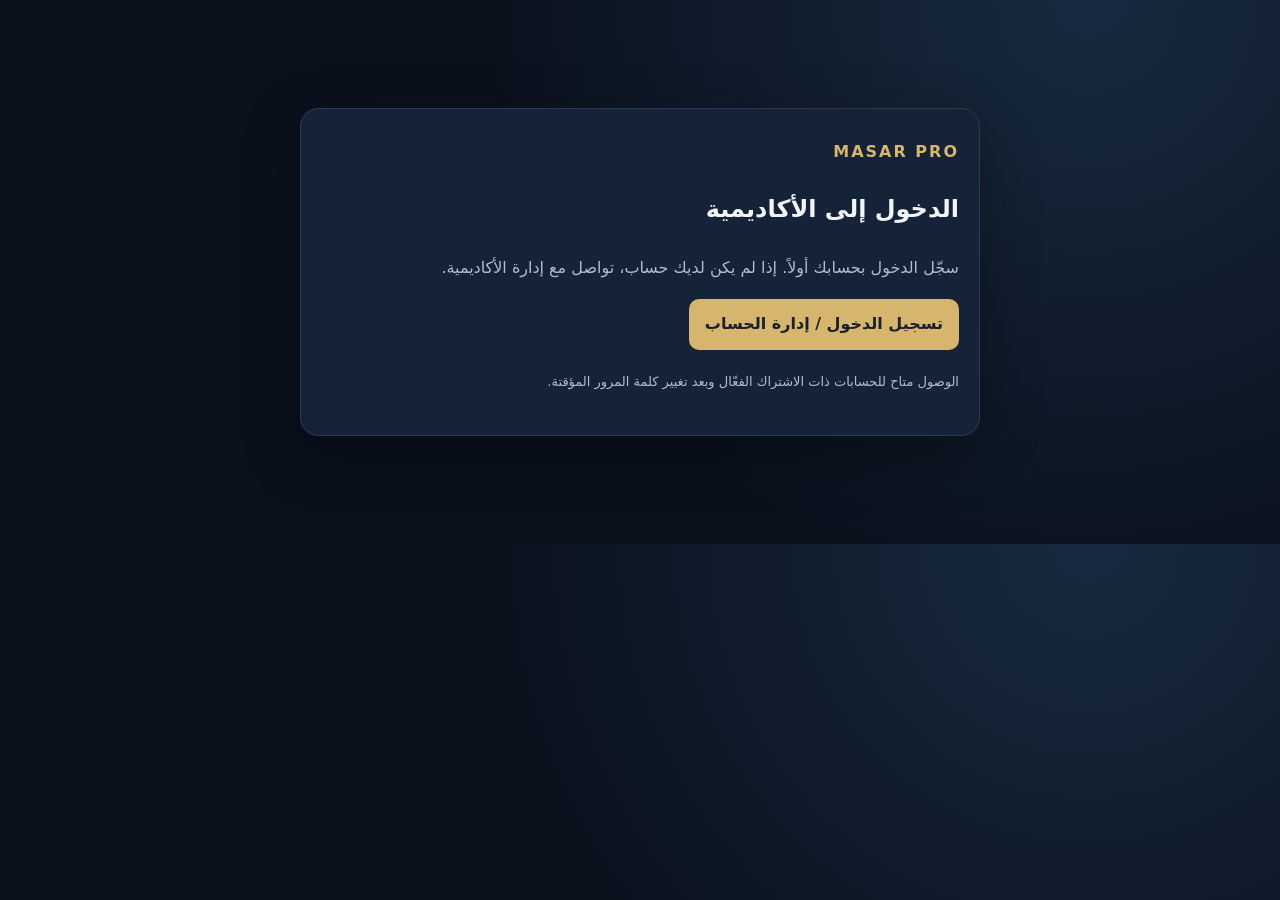
==== index.html @ f5c7ca07 "fix: escape strategy replay inline handler" ====
<!doctype html>
<html lang="ar" dir="rtl">
<head>
<meta charset="utf-8"><meta name="viewport" content="width=device-width,initial-scale=1">
<meta name="description" content="أكاديمية مسار: منهج عربي منظم لفهم الفوركس والذهب والتحليل وإدارة المخاطر والانضباط.">
<meta name="theme-color" content="#101827">
<link rel="manifest" href="./manifest.webmanifest"><link rel="icon" type="image/svg+xml" href="./assets/masar-icon.svg"><meta name="apple-mobile-web-app-capable" content="yes"><meta name="apple-mobile-web-app-status-bar-style" content="black-translucent"><title>أكاديمية مسار | MASAR Trading Academy</title>
<style>
:root{--bg:#0a111d;--panel:#121e2e;--panel2:#18283c;--line:#2a3c53;--gold:#d8b56c;--gold2:#f0d59c;--text:#f2f5fa;--muted:#b0bdcc;--green:#72d1aa;--red:#f29b91;--blue:#8db8e8;--radius:18px}
*{box-sizing:border-box}html{scroll-behavior:smooth}body{margin:0;background:radial-gradient(circle at 85% 0%,#182a40 0,#0a111d 38rem);color:var(--text);font-family:system-ui,-apple-system,"Segoe UI",Tahoma,sans-serif;line-height:1.85}button,input,select,textarea{font:inherit}button{cursor:pointer}.shell{max-width:1180px;margin:auto;padding:0 20px}.top{border-bottom:1px solid var(--line);background:#0c1522ed;position:sticky;top:0;z-index:10;backdrop-filter:blur(12px)}.topin{display:flex;align-items:center;justify-content:space-between;gap:12px;min-height:68px}.brand{font-weight:900;letter-spacing:2px;color:var(--gold);font-size:18px}.brand small{display:block;color:var(--muted);font-size:10px;letter-spacing:1px;font-weight:600}.nav{display:flex;gap:6px;flex-wrap:wrap}.nav button,.ghost{background:transparent;color:var(--muted);border:1px solid transparent;padding:8px 12px;border-radius:10px}.nav button.active,.nav button:hover,.ghost:hover{border-color:var(--line);color:var(--gold2);background:#17263a}.hero{padding:46px 0 28px}.eyebrow{color:var(--gold);font-size:13px;font-weight:800;letter-spacing:1px}.hero h1{font-size:clamp(30px,5vw,54px);line-height:1.25;margin:10px 0}.hero p{max-width:760px;color:var(--muted);font-size:17px}.gold{color:var(--gold2)}.actions{display:flex;gap:10px;flex-wrap:wrap;margin-top:20px}.btn{background:var(--gold);color:#17202b;border:1px solid var(--gold);padding:10px 17px;border-radius:11px;font-weight:800}.btn:hover{filter:brightness(1.08)}.btn.alt{background:transparent;color:var(--gold2)}.btn:disabled{opacity:.45;cursor:not-allowed}.stats{display:grid;grid-template-columns:repeat(4,1fr);gap:12px;margin:20px 0 30px}.card,.stat{background:linear-gradient(145deg,#152338,#111c2b);border:1px solid var(--line);border-radius:var(--radius);padding:18px}.stat strong{font-size:25px;display:block;color:var(--gold2)}.stat span{font-size:13px;color:var(--muted)}.progress{height:9px;background:#27394f;border-radius:20px;overflow:hidden;margin:12px 0}.progress span{display:block;height:100%;width:0;background:linear-gradient(90deg,#b58d4b,var(--gold2));transition:width .25s}.section{margin:28px 0}.sectionhead{display:flex;align-items:end;justify-content:space-between;gap:10px;margin-bottom:14px}.sectionhead h2{margin:0;font-size:24px}.muted{color:var(--muted)}.small{font-size:13px;color:var(--muted)}.grid{display:grid;grid-template-columns:repeat(3,1fr);gap:13px}.unit{position:relative;overflow:hidden}.unit .num{font-size:12px;color:var(--gold);font-weight:800}.unit h3{font-size:19px;margin:4px 0}.unit p{font-size:14px;color:var(--muted);min-height:52px}.unit .status{font-size:12px;color:var(--green)}.unit.locked{opacity:.7}.pill{display:inline-block;padding:3px 9px;border:1px solid var(--line);border-radius:20px;font-size:12px;color:var(--muted)}.view{display:none}.view.active{display:block}.lessonhead{display:flex;justify-content:space-between;gap:12px;align-items:start}.lessonhead h2{margin:3px 0 10px}.lessonbody{max-width:900px}.lessonbody h3{color:var(--gold2);margin-top:20px}.lessonbody p,.lessonbody li{color:#d4dce7}.lessonbody ul{padding-right:22px}.keybox{background:#1c2c40;border-right:3px solid var(--gold);padding:12px 15px;border-radius:10px;margin:15px 0}.exercise{background:#101b2a;border:1px dashed #61728a;border-radius:12px;padding:15px;margin-top:18px}.quizq{border-bottom:1px solid var(--line);padding:14px 0}.quizq:last-child{border:0}.option{display:block;margin:7px 0;padding:8px 11px;border:1px solid var(--line);border-radius:9px;color:#d7e0eb;cursor:pointer}.option:has(input:checked){border-color:var(--gold);background:#26364a}.option input{accent-color:var(--gold);margin-left:8px}.feedback{margin-top:12px;font-weight:700}.toolgrid{display:grid;grid-template-columns:repeat(2,1fr);gap:14px}.field{margin:10px 0}.field label{display:block;color:var(--muted);font-size:13px;margin-bottom:4px}.field input,.field select,.field textarea{width:100%;background:#0b1421;border:1px solid var(--line);border-radius:9px;color:var(--text);padding:10px}.result{font-size:25px;color:var(--gold2);font-weight:850;margin-top:8px}.tablewrap{overflow:auto}table{width:100%;border-collapse:collapse;min-width:520px}th,td{text-align:right;padding:10px;border-bottom:1px solid var(--line);font-size:14px}th{color:var(--gold2)}.glossary{display:grid;grid-template-columns:repeat(2,1fr);gap:10px}.term{padding:12px;border:1px solid var(--line);border-radius:11px;background:#111d2d}.term b{color:var(--gold2)}.certificate{background:#f5f0e4;color:#17202b;border:8px double #b58d4b;border-radius:8px;padding:30px;text-align:center;max-width:800px;margin:20px auto}.certificate h2{font-size:32px;color:#795a28}.certificate .name{border-bottom:1px solid #9a855e;display:inline-block;min-width:220px;padding:8px}.notice{border:1px solid #725b36;background:#2b2419;padding:14px;border-radius:12px;color:#f0dfbd}.danger{color:var(--red)}footer{border-top:1px solid var(--line);margin-top:40px;padding:25px 0;color:var(--muted);font-size:13px}.hide{display:none!important}
@media(max-width:850px){.grid{grid-template-columns:repeat(2,1fr)}.stats{grid-template-columns:repeat(2,1fr)}.nav{display:flex;order:3;width:100%;overflow-x:auto;flex-wrap:nowrap;padding-bottom:4px}.nav button{flex:0 0 auto;white-space:nowrap}.topin{flex-wrap:wrap;padding:8px 0}.toolgrid{grid-template-columns:1fr}}
.nav button:focus-visible,.btn:focus-visible,.ghost:focus-visible,input:focus-visible,textarea:focus-visible,select:focus-visible{outline:2px solid var(--gold2);outline-offset:2px}@media(max-width:560px){.shell{padding:0 14px}.hero{padding-top:30px}.grid,.glossary{grid-template-columns:1fr}.stats{gap:8px}.stat{padding:12px}.stat strong{font-size:21px}.card{padding:15px}.topin{min-height:60px}.hero p{font-size:15px}}
@media print{body{background:white;color:#111}.top,.no-print,footer{display:none!important}.certificate{display:block!important;box-shadow:none}.view{display:none!important}#certificateView{display:block!important}}

.visual-panel{margin:18px 0 22px;background:linear-gradient(145deg,#13243a,#0e1928);border:1px solid #38506c;border-radius:16px;padding:16px;overflow:hidden}
.visual-panel h3{margin:0 0 6px;color:var(--gold2)}
.visual-panel .visual-desc{color:var(--muted);font-size:14px;margin:0 0 12px}
.visual-canvas{background:#0a1422;border:1px solid #2a3c53;border-radius:12px;padding:10px;overflow-x:auto}
.visual-canvas svg{display:block;width:100%;min-width:280px;max-height:250px}
.visual-legend{display:flex;flex-wrap:wrap;gap:8px;margin-top:10px}
.visual-legend span{font-size:12px;color:var(--muted);border:1px solid var(--line);border-radius:20px;padding:3px 9px}
.lesson-reference{margin-top:14px;overflow-x:auto}
.lesson-reference table{min-width:0;width:100%}
.lesson-reference th,.lesson-reference td{font-size:13px;vertical-align:top}
.lesson-reference th{background:#1a2b40}
.lesson-content-table{margin:14px 0;background:#101c2b;border:1px solid var(--line);border-radius:12px;padding:12px}
.lesson-content-table h4{margin:0 0 8px;color:var(--gold2)}
.lesson-content-table table{min-width:380px}
.lesson-callout{padding:12px 14px;border-right:3px solid var(--green);background:#132a2a;border-radius:10px;margin:12px 0;color:#dceee8;font-size:14px}
@media(max-width:560px){.visual-panel{padding:12px}.visual-canvas{padding:6px}.lesson-reference th,.lesson-reference td{padding:8px}}
.strategy-grid{display:grid;grid-template-columns:repeat(2,minmax(0,1fr));gap:16px;margin:20px 0}.strategy-card{background:linear-gradient(145deg,#152338,#111c2b);border:1px solid var(--line);border-radius:var(--radius);padding:18px}.strategy-card h3{margin:5px 0 8px;color:var(--gold2)}.strategy-meta{display:flex;gap:7px;flex-wrap:wrap;margin:10px 0}.strategy-meta span{font-size:12px;border:1px solid var(--line);border-radius:20px;padding:2px 9px;color:var(--muted)}.strategy-card details{border-top:1px solid var(--line);padding:10px 0}.strategy-card summary{cursor:pointer;color:var(--gold2);font-weight:800}.strategy-card ul{margin:8px 0;padding-right:20px}.strategy-card li{margin:5px 0}.strategy-card .case{background:#0c1725;border:1px solid var(--line);border-radius:10px;padding:10px;margin:8px 0}.strategy-card .case b{color:var(--gold2)}.quiz-option{display:block;margin:8px 0;padding:8px 10px;border:1px solid var(--line);border-radius:10px;background:#0c1725}.quiz-option input{accent-color:var(--gold);margin-left:7px}.strategy-card .small{color:var(--muted)}.stats .stat strong{font-size:22px}.sim-open{color:var(--blue)}.sim-win{color:var(--green)}.sim-loss{color:var(--red)}#coachOutput{margin-top:12px}.coach-item{border-bottom:1px solid var(--line);padding:8px 0}.coach-item:last-child{border:0}@media(max-width:760px){.strategy-grid{grid-template-columns:1fr}.nav button{padding:7px 8px;font-size:13px}}#accessGate{box-shadow:0 18px 60px #0005}#accessGate a:focus-visible{outline:2px solid #f0d59c;outline-offset:3px}</style></head>
<body>
<div id="academyApp" class="hide">
<div class="top"><div class="shell topin"><div class="brand">MASAR <small>TRADING ACADEMY · أكاديمية مسار</small></div><nav class="nav" aria-label="التنقل"><button class="active" data-view="home">الرئيسية</button><button data-view="tools">الأدوات</button><button data-view="strategies">مكتبة الاستراتيجيات</button><button data-view="marketlab">مختبر السوق</button><button data-view="simulator">المحاكي والمدرب</button><button data-view="journal">سجل التداول</button><button data-view="glossary">المصطلحات</button><button data-view="plan">خطة 14 يوماً</button><button onclick="location.href='./account.html'">حسابي</button></nav><button class="ghost" onclick="showView('home')">القائمة الرئيسية</button></div></div>
<header class="shell hero"><div class="eyebrow">منهج تأسيسي · الفوركس والذهب · إدارة المخاطر</div><h1>افهم السوق قبل أن <span class="gold">تخاطر برأس مالك.</span></h1><p>برنامج تعليمي عربي منظم يبدأ بالمفاهيم الأساسية، ويمر بقراءة الأسعار والتحليل، وينتهي ببناء خطة تداول وسجل مراجعة. لا إشارات ولا وعود بأرباح؛ الهدف هو المعرفة والانضباط.</p><div class="actions no-print"><button class="btn" onclick="document.getElementById('curriculum').scrollIntoView({behavior:'smooth'})">ابدأ التعلّم</button><button class="btn alt" onclick="showView('tools')">افتح أدوات إدارة المخاطر</button></div></header>
<main class="shell">
<section id="homeView" class="view active">
<div class="stats"><div class="stat"><strong>10</strong><span>وحدات منهجية</span></div><div class="stat"><strong>50</strong><span>سؤال مراجعة</span></div><div class="stat"><strong id="doneCount">0 / 10</strong><span>الوحدات المكتملة</span></div><div class="stat"><strong id="scoreTop">—</strong><span>نتيجة الاختبار النهائي</span></div></div>
<div class="card"><div style="display:flex;justify-content:space-between;gap:10px"><b>تقدمك في المنهج</b><span id="percent" class="gold">0%</span></div><div class="progress"><span id="progressBar"></span></div><div class="small">يُحفظ التقدم محلياً في هذا المتصفح والجهاز. لا تتم مزامنته تلقائياً بين الأجهزة.</div></div>
<section class="section" id="curriculum"><div class="sectionhead"><h2>المنهج الدراسي</h2><span class="pill">مبتدئ إلى تأسيسي</span></div><div id="unitGrid" class="grid"></div></section>
<div class="notice section"><b>تنبيه تعليمي:</b> تداول الفوركس والعقود ذات الرافعة المالية والذهب قد يؤدي إلى خسارة جزء كبير من رأس المال أو كله. هذا المنهج للتثقيف العام فقط، ولا يمثل نصيحة استثمارية أو توصية تداول أو ضماناً للربح.</div>
<div class="section card"><h2>الاختبار النهائي</h2><p class="muted">اختبار من 10 أسئلة عشوائية من محتوى المنهج. يتطلب إكمال الوحدات العشر، والنجاح من 8 إجابات صحيحة.</p><button class="btn" id="finalExamBtn" onclick="startFinal()">ابدأ الاختبار النهائي</button><div id="finalExam" class="hide"></div></div>
<div class="section card"><h2>شهادة الإتمام</h2><p class="muted">تُتاح بعد إكمال الوحدات العشر واجتياز الاختبار النهائي بنسبة 80% أو أكثر. الشهادة إثبات إتمام تعليمي فقط وليست اعتماداً مهنياً.</p><button class="btn alt" onclick="showCertificate()">عرض الشهادة</button></div>
</section>
<section id="lessonView" class="view"><div class="card"><div class="lessonhead"><div><div id="lessonNumber" class="eyebrow"></div><h2 id="lessonTitle"></h2><p id="lessonIntro" class="muted"></p></div><button class="ghost no-print" onclick="showView('home')">رجوع للمنهج</button></div><section id="lessonVisual" class="visual-panel" aria-label="الرسم التوضيحي للدرس"></section><div id="lessonContent" class="lessonbody"></div><div class="exercise"><b>تطبيق الوحدة</b><p id="exerciseText" class="muted"></p><div id="exerciseInput"></div></div><div class="section"><h3>اختبار الوحدة</h3><p class="small">أجب عن الأسئلة الخمسة. تحتاج إلى 4 إجابات صحيحة على الأقل لاجتياز الوحدة.</p><div id="unitQuiz"></div><button class="btn" onclick="submitUnitQuiz()">تصحيح الاختبار</button><div id="unitFeedback" class="feedback" aria-live="polite"></div></div><div class="actions no-print"><button id="prevUnitBtn" class="btn alt" onclick="prevUnit()">الوحدة السابقة</button><button id="nextUnitBtn" class="btn" onclick="nextUnit()">الوحدة التالية</button></div></div></section>
<section id="strategiesView" class="view">
<div class="sectionhead"><div><h2>مكتبة الاستراتيجيات</h2><p class="muted">ستة أطر تعليمية قابلة للاختبار والتوثيق، وليست إشارات تداول أو ضمانات أداء.</p></div><span class="pill">المرحلة الثانية</span></div>
<div class="card notice"><b>قبل الاستخدام:</b> لا توجد استراتيجية تعمل في كل ظروف السوق. الأمثلة افتراضية، ولا توجد نتائج Backtest موثقة أو بيانات سوق تاريخية مرتبطة بهذه البطاقات. اختبر القواعد على بيانات مناسبة ثم على حساب تجريبي، وأدر المخاطرة بشكل مستقل.</div>
<div id="strategyGrid" class="strategy-grid"></div>
</section>
<section id="marketlabView" class="view">
<div class="sectionhead"><div><h2>مختبر السوق | Market Lab</h2><p class="muted">تدريب تطبيقي على الذهب والسيولة وبنية السوق ومفاهيم SMC/ICT.</p></div><span class="pill">المرحلة الثالثة</span></div>
<div class="card notice"><b>شفافية البيانات:</b> الحالات أدناه سيناريوهات تعليمية اصطناعية وليست لقطات تاريخية أو أسعاراً حقيقية. لا تمثل إشارات تداول، ولا توجد نتائج أداء أو نسب نجاح محسوبة. الهدف اختبار طريقة التفكير قبل الانتقال إلى بيانات تاريخية موثقة.</div>
<div class="sectionhead"><h3>إطار تحليل الذهب XAU/USD</h3><span class="pill">من السياق إلى التنفيذ</span></div>
<div id="goldFramework" class="strategy-grid"></div>
<div class="sectionhead"><h3>مفاهيم السيولة وبنية السوق</h3><span class="pill">قواعد قابلة للتعريف</span></div>
<div id="marketConcepts" class="strategy-grid"></div>
<div class="sectionhead"><div><h3>حالات تطبيقية تفاعلية</h3><p class="muted">اختر القرار الأقرب للقواعد، ثم اقرأ التفسير وحدود السيناريو.</p></div><span class="pill" id="labScore">0 / 5 مكتملة</span></div>
<div id="marketCases" class="strategy-grid"></div>
<div class="card"><h3>بروتوكول اختبار أي فكرة تداول</h3><ol><li>حوّل الفكرة إلى قواعد موضوعية: السوق، الإطار، شروط السياق، الدخول، الوقف، الخروج والإبطال.</li><li>حدد الأداة ومصدر البيانات والمنطقة الزمنية وجودة الأسعار، ثم افحص الفجوات والأخطاء.</li><li>افصل البيانات زمنياً إلى عينة تطوير وعينة تحقق خارجية، ولا تعدّل القواعد على عينة الاختبار.</li><li>أدرج السبريد والعمولة والتمويل والانزلاق، وافحص اختلاف التنفيذ بين الوسطاء.</li><li>سجل كل إشارة مؤهلة، بما فيها الخاسرة والصفقات التي لم تُنفذ، وتجنب اختيار الحالات بعد معرفة النتيجة.</li><li>اعرض عدد الصفقات، متوسط R، التوقع الرياضي، Profit Factor، أقصى Drawdown، وتوزيع النتائج؛ لا تختزل الجودة بنسبة الفوز.</li><li>اختبر متانة القواعد عبر فترات وأنظمة سوق مختلفة، ثم انتقل إلى حساب تجريبي قبل أي مخاطرة فعلية.</li></ol><p class="small">لا يمكن استخراج إحصاءات موثوقة من الحالات الاصطناعية أو من أمثلة منتقاة. يلزم ملف بيانات تاريخية مرخص ومكتمل ومحرك اختبار مضبوط قبل نشر أي أداء.</p></div>
</section>
<section id="toolsView" class="view">
<div class="sectionhead"><h2>أدوات إدارة المخاطر</h2><span class="pill">حسابات تعليمية</span></div>
<div class="toolgrid">
<div class="card"><h3>حاسبة مبلغ المخاطرة</h3><p class="small">تحسب المبلغ الذي يمثل نسبة محددة من رأس المال، ولا تحسب احتمال الخسارة.</p><div class="field"><label>رأس المال (ريال عماني)</label><input id="capital" type="number" min="0" step=".001" value="1000"></div><div class="field"><label>نسبة المخاطرة (%)</label><input id="riskPct" type="number" min="0" max="100" step=".1" value="1"></div><button class="btn" onclick="calcRisk()">احسب</button><div id="riskAmount" class="result">10.000 ر.ع</div><p id="riskNote" class="small">المبلغ النظري المعرض للخطر حسب المدخلات.</p></div>
<div class="card"><h3>حاسبة نسبة العائد إلى المخاطرة</h3><p class="small">قارن المسافة السعرية المستهدفة بمسافة وقف الخسارة.</p><div class="field"><label>المسافة إلى وقف الخسارة</label><input id="stopDist" type="number" min="0" step=".01" value="20"></div><div class="field"><label>المسافة إلى الهدف</label><input id="targetDist" type="number" min="0" step=".01" value="40"></div><button class="btn" onclick="calcRR()">احسب النسبة</button><div id="rrResult" class="result">1 : 2.00</div><p class="small">النسبة لا تعني أن الهدف سيتحقق، ولا تشمل الرسوم أو الانزلاق.</p></div>
<div class="card"><h3>حاسبة أثر الخسائر المتتالية</h3><div class="field"><label>رأس المال الابتدائي (ر.ع)</label><input id="seqCapital" type="number" value="1000" min="0"></div><div class="field"><label>الخسارة في كل صفقة (%) من الرصيد المتبقي</label><input id="seqLoss" type="number" value="2" min="0" max="100" step=".1"></div><div class="field"><label>عدد الخسائر المتتالية</label><input id="seqCount" type="number" value="5" min="0" max="100"></div><button class="btn" onclick="calcSequence()">احسب الأثر</button><div id="seqResult" class="result">903.92 ر.ع</div><p class="small">محاكاة رياضية مبسطة، دون احتساب تكاليف التداول.</p></div>
<div class="card"><h3>قائمة فحص ما قبل الصفقة</h3><p class="small">استخدمها لتقييم الانضباط، لا لإعطاء إشارة دخول.</p><div id="checklist"></div><div id="checkCount" class="result">0 / 7</div><button class="btn alt" onclick="resetChecklist()">إعادة ضبط</button></div>
</div></section>
<section id="simulatorView" class="view">
<div class="sectionhead"><div><h2>محاكي التداول الورقي</h2><p class="muted">تدريب بلا أموال حقيقية أو اتصال بوسيط أو أسعار مباشرة.</p></div><span class="pill">المرحلة الرابعة</span></div>
<div class="card notice"><b>طريقة الحساب:</b> أدخل قيمة حركة السعر لكل وحدة بعملة الحساب (ر.ع) وفق مواصفات أداتك. صافي النتيجة = فرق السعر × الكمية × معامل التحويل − التكاليف. هذا محاكي إدخال يدوي، وليس محرك تنفيذ سوقي أو محاكاة سبريد لحظية. راجع قيمة النقطة والعقد لدى وسيطك.</div>
<div class="toolgrid">
<div class="card"><h3>1. إعداد صفقة افتراضية</h3>
<div class="field"><label>الأداة</label><input id="simAsset" value="XAU/USD" maxlength="24"></div>
<div class="field"><label>الاتجاه</label><select id="simSide"><option value="long">شراء / Long</option><option value="short">بيع / Short</option></select></div>
<div class="field"><label>سعر الدخول</label><input id="simEntry" type="number" min="0" step="any" placeholder="مثال: 2300"></div>
<div class="field"><label>وقف الخسارة</label><input id="simStop" type="number" min="0" step="any"></div>
<div class="field"><label>الهدف المخطط</label><input id="simTarget" type="number" min="0" step="any"></div>
<div class="field"><label>الكمية / الوحدات</label><input id="simQty" type="number" min="0" step="any" value="1"></div>
<div class="field"><label>قيمة حركة السعر لكل وحدة (ر.ع)</label><input id="simFactor" type="number" min="0" step="any" value="1"></div>
<div class="field"><label>تكاليف الدخول التقديرية (ر.ع)</label><input id="simCosts" type="number" min="0" step="any" value="0"></div><p class="small">أدخل تكاليف فتح الصفقة هنا؛ أدخل تكاليف الإغلاق الفعلية عند إغلاق الصفقة. قيمة الحركة لكل وحدة يجب أن تكون محوّلة إلى الريال العماني.</p>
<div class="field"><label>ملاحظات الخطة</label><textarea id="simPlan" rows="2" maxlength="500" placeholder="السياق، شرط الدخول، الإبطال..."></textarea></div>
<button class="btn" onclick="previewPaperTrade()">تحليل الصفقة قبل فتحها</button><div id="simPreview" class="result" aria-live="polite">أدخل بيانات الصفقة لحساب المخاطرة والعائد النظري.</div>
<button class="btn alt" onclick="openPaperTrade()">فتح صفقة افتراضية</button>
</div>
<div class="card"><h3>2. إغلاق الصفقة الافتراضية</h3>
<p class="small">أدخل سعر الخروج الفعلي الافتراضي. لا تُغلق الصفقة عند مستوى غير متحقق لمجرد أن السعر لامسه في الرسم.</p>
<div class="field"><label>رقم الصفقة المفتوحة</label><select id="simOpenSelect"><option value="">لا توجد صفقات مفتوحة</option></select></div>
<div class="field"><label>سعر الخروج</label><input id="simExit" type="number" min="0" step="any"></div>
<div class="field"><label>تكاليف الإغلاق الإضافية (ر.ع)</label><input id="simCloseCosts" type="number" min="0" step="any" value="0"></div>
<button class="btn" onclick="closePaperTrade()">إغلاق الصفقة وحفظ النتيجة</button>
<div id="simCloseFeedback" class="small" aria-live="polite"></div>
</div></div>
<div class="sectionhead"><h3>لوحة الأداء الافتراضي</h3><span class="pill">محفوظ محلياً</span></div>
<div id="simStats" class="stats"></div>
<div class="card"><div class="sectionhead"><h3>سجل المحاكي</h3><div class="actions"><button class="btn alt" onclick="exportPaperTrades()">تصدير CSV</button><button class="ghost" onclick="clearPaperTrades()">مسح بيانات المحاكي</button></div></div><div id="simTrades" class="tablewrap"></div></div>
<div class="card"><h3>نسخ احتياطي واستعادة البيانات</h3><p class="small">صدّر نسخة تشمل تقدم المنهج وسجل التداول ومختبر السوق والمحاكي. الملف يحتوي بياناتك التعليمية المحلية؛ احتفظ به في مكان آمن ولا تشاركه.</p><div class="actions"><button class="btn alt" onclick="exportMasarBackup()">تنزيل نسخة احتياطية كاملة</button><button class="ghost" onclick="document.getElementById('backupFile').click()">استعادة من ملف JSON</button><input id="backupFile" type="file" accept=".json,application/json" hidden onchange="importMasarBackup(event)"></div><p id="backupStatus" class="small" aria-live="polite"></p><p class="small">الاستعادة تستبدل البيانات المحلية الحالية بالمحتوى الموجود في النسخة بعد التحقق منها. صدّر نسخة حديثة أولاً.</p></div>
<div class="card"><h3>3. المدرب الذكي التعليمي | MASAR Coach</h3><p class="small">مدرب قواعد محلي: يراجع اتساق المدخلات والمخاطرة وسلوك التنفيذ. ليس نموذج ذكاء اصطناعي متصلاً بخادم، ولا يقدم توقعات أو إشارات.</p>
<div class="field"><label>ما الذي حدث في الصفقة أو ما القرار الذي تريد مراجعته؟</label><textarea id="coachText" rows="3" maxlength="1200" placeholder="صف قرارك، سبب الدخول، الالتزام بالخطة، وما الذي أقلقك..."></textarea></div>
<button class="btn" onclick="runMasarCoach()">راجع قراري</button><div id="coachOutput" class="card" aria-live="polite">سيظهر هنا تحليل تعليمي من قواعد واضحة.</div></div>
<div class="card"><h3>4. تقييم الانضباط الشخصي</h3><p class="small">قيّم كل بند بعد جلسة التدريب. الدرجة ليست قياساً للربحية.</p><div id="disciplineQuiz"></div><button class="btn" onclick="gradeDiscipline()">احسب تقييم الانضباط</button><div id="disciplineResult" class="result" aria-live="polite">لم يُحتسب التقييم بعد.</div></div>
</section>
<section id="journalView" class="view"><div class="sectionhead"><h2>سجل التداول التدريبي</h2><span class="pill">محاكاة أو مراجعة تاريخية</span></div><div class="card"><p class="muted">سجل قراراتك لتقييم الالتزام بالخطة. لا تدخل بيانات حساسة أو معلومات حسابك لدى وسيط.</p><div class="toolgrid"><div class="field"><label>الأداة (مثال: EUR/USD أو XAU/USD)</label><input id="jAsset" placeholder="XAU/USD"></div><div class="field"><label>التاريخ</label><input id="jDate" type="date"></div><div class="field"><label>نوع الصفقة</label><select id="jSide"><option>شراء</option><option>بيع</option><option>تجريبية / بدون تنفيذ</option></select></div><div class="field"><label>نتيجة الصفقة (ر.ع، موجب أو سالب)</label><input id="jResult" type="number" step=".001" placeholder="0"></div><div class="field"><label>سبب الفكرة وشروطها</label><textarea id="jReason" rows="2"></textarea></div><div class="field"><label>ماذا تعلمت؟</label><textarea id="jLearn" rows="2"></textarea></div></div><button class="btn" onclick="addJournal()">حفظ السجل على هذا الجهاز</button></div><div class="card section"><div class="sectionhead"><h3>السجلات المحفوظة</h3><div class="actions"><button class="btn alt" onclick="exportJournal()">تصدير CSV</button><button class="ghost" onclick="clearJournal()">مسح السجل</button></div></div><div id="journalList" class="tablewrap"></div></div></section>
<section id="glossaryView" class="view"><div class="sectionhead"><h2>قاموس المصطلحات</h2><span class="pill">مرجع سريع</span></div><div class="field"><input id="glossSearch" placeholder="ابحث عن مصطلح..." oninput="renderGlossary()"></div><div id="glossary" class="glossary"></div></section>
<section id="planView" class="view"><div class="sectionhead"><h2>خطة تعلّم لمدة 14 يوماً</h2><span class="pill">30–60 دقيقة يومياً</span></div><div id="planGrid" class="grid"></div></section>
<section id="certificateView" class="view"><div class="certificate" id="certificate"><div style="letter-spacing:4px;color:#96723b;font-weight:900">MASAR TRADING ACADEMY</div><h2>شهادة إتمام تعليمية</h2><p style="color:#5e5a50">تشهد أكاديمية مسار بأن المتعلم</p><div class="name" id="certName">اسم المتعلم</div><p style="color:#5e5a50">قد أكمل المنهج التأسيسي في فهم الفوركس والذهب وإدارة المخاطر</p><h3 id="certDate" style="color:#795a28"></h3><p style="font-size:12px;color:#625b4f">هذه شهادة إتمام ذاتية صادرة عن المنصة التعليمية، وليست اعتماداً مهنياً أو ترخيصاً مالياً.</p></div><div class="card no-print"><div class="field"><label>اسم المتعلم الذي يظهر في الشهادة</label><input id="learnerName" placeholder="اكتب الاسم"></div><button class="btn" onclick="printCertificate()">طباعة / حفظ PDF</button><button class="btn alt" onclick="showView('home')">رجوع</button><p id="certStatus" class="small"></p></div></section>
</main>
<footer><div class="shell"><b>أكاديمية مسار | MASAR Trading Academy</b><p>محتوى تثقيفي عام فقط. لا يقدم الموقع نصائح استثمارية شخصية أو توصيات شراء وبيع أو إدارة أموال الغير. لا توجد نتائج مضمونة. تحقّق دائماً من فهمك للمخاطر وشروط الوسيط والجهة الرقابية المختصة قبل اتخاذ أي قرار.</p><p>التقدم والسجل محفوظان محلياً في متصفحك. مسح بيانات المتصفح قد يؤدي إلى فقدانهما. لا توجد حالياً حسابات مستخدمين أو مزامنة سحابية أو نظام تحقق من الدفع.</p></div></footer>
<script>
let units = [];;

let lessonVisuals = [];;
function renderLessonVisual(index){const v=lessonVisuals[index];const host=document.getElementById("lessonVisual");if(!host||!v)return;host.innerHTML='<h3>الرسم التعليمي: '+v.title+'</h3><p class="visual-desc">'+v.desc+'</p><div class="visual-canvas">'+v.svg+'</div><div class="visual-legend">'+v.legend.map(x=>'<span>'+x+'</span>').join('')+'</div><div class="lesson-reference"><table><thead><tr>'+v.rows[0].map(x=>'<th>'+x+'</th>').join('')+'</tr></thead><tbody>'+v.rows.slice(1).map(row=>'<tr>'+row.map(cell=>'<td>'+cell+'</td>').join('')+'</tr>').join('')+'</tbody></table></div><div class="lesson-callout">تذكّر: الرسم وسيلة لفهم المفهوم، وليس إشارة تداول أو توقعاً لحركة السعر.</div>';}

let strategyLibrary = [];;
function renderStrategies(){
 const host=document.getElementById("strategyGrid");if(!host)return;
 host.innerHTML=strategyLibrary.map((s,i)=>{
  const mt=strategyMT5[s.id]||{mobile:["افتح الرسم وحدد الأداة والإطار الزمني الواردين في الخطة.","علّم مناطق الدخول والإبطال قبل كشف الشموع التالية.","راجع الأمر والحجم والوقف والهدف على حساب Demo فقط."],desktop:["افتح الرسم من Market Watch وحدد الإطار الزمني الوارد في الخطة.","استخدم Insert > Objects لتعليم مناطق الدخول والإبطال قبل كشف الشموع التالية.","راجع New Order والحجم والوقف والهدف على حساب Demo فقط."]};
  return '<article class="strategy-card"><div class="eyebrow">الاستراتيجية '+String(i+1).padStart(2,"0")+'</div><h3>'+escapeHtml(s.name)+'</h3><div class="strategy-meta"><span>'+escapeHtml(s.type)+'</span><span>'+escapeHtml(s.timeframe)+'</span></div><p>'+escapeHtml(s.logic)+'</p><details><summary>شروط التطبيق وإدارة الصفقة</summary><ul><li><b>السوق والإطار:</b> '+escapeHtml(s.market)+'؛ '+escapeHtml(s.timeframe)+'</li><li><b>الدخول:</b> '+escapeHtml(s.entry)+'</li><li><b>الخروج:</b> '+escapeHtml(s.exit)+'</li><li><b>الإبطال:</b> '+escapeHtml(s.invalid)+'</li><li><b>وقف الخسارة:</b> '+escapeHtml(s.stop)+'</li><li><b>إدارة المخاطر:</b> '+escapeHtml(s.risk)+'</li></ul></details><div class="actions"><button class="btn" onclick="openStrategyReplay(\''+s.id+'\')">جرّب الاستراتيجية في المحاكي</button></div><details><summary>مثال افتراضي ناجح وآخر خاسر</summary><div class="case"><b>سيناريو يحقق الشروط:</b><p>'+escapeHtml(s.win)+'</p></div><div class="case"><b>سيناريو يفشل:</b><p>'+escapeHtml(s.loss)+'</p></div></details><details><summary>تمرين عملي واختبار ذاتي</summary><p>'+escapeHtml(s.practice)+'</p><p><b>'+escapeHtml(s.quiz)+'</b></p>'+s.answers.map((a,k)=>'<label class="quiz-option"><input type="radio" name="strategy_'+s.id+'" value="'+k+'"> '+escapeHtml(a)+'</label>').join('')+'<button class="btn alt" onclick="checkStrategyQuiz(\''+s.id+'\')">تحقق من الإجابة</button><span id="strategyFeedback_'+s.id+'" class="small" aria-live="polite"></span></details><p class="small">لا توجد نتائج أداء موثقة لهذه الاستراتيجية في المنصة حالياً. اختبر القواعد بعد التكاليف وعلى بيانات خارج العينة، ثم بحساب تجريبي.</p></article>';
 }).join('');
}
function checkStrategyQuiz(id){const s=strategyLibrary.find(x=>x.id===id);const picked=document.querySelector('input[name="strategy_'+id+'"]:checked');const out=document.getElementById("strategyFeedback_"+id);if(!picked){out.textContent=" اختر إجابة أولاً.";return}out.textContent=Number(picked.value)===s.correct?" إجابة صحيحة.":" ليست الإجابة الصحيحة؛ راجع شروط الاستراتيجية.";out.style.color=Number(picked.value)===s.correct?"var(--green)":"var(--red)"}

let goldFramework = [];;
let marketConcepts = [];;
let marketCases = [];;
function renderMarketLab(){
const gf=document.getElementById("goldFramework"),mc=document.getElementById("marketConcepts"),host=document.getElementById("marketCases");if(!gf||!mc||!host)return;
gf.innerHTML=goldFramework.map(x=>'<article class="strategy-card"><h3>'+escapeHtml(x.title)+'</h3><p>'+escapeHtml(x.body)+'</p><p class="small"><b>قاعدة عملية:</b> '+escapeHtml(x.rule)+'</p></article>').join("");
mc.innerHTML=marketConcepts.map(x=>'<article class="strategy-card"><h3>'+escapeHtml(x.title)+'</h3><p>'+escapeHtml(x.body)+'</p><p class="small"><b>قاعدة عملية:</b> '+escapeHtml(x.rule)+'</p></article>').join("");
host.innerHTML=marketCases.map((x,i)=>'<article class="strategy-card"><div class="eyebrow">تمرين '+(i+1)+'</div><h3>'+escapeHtml(x.title)+'</h3><p>'+escapeHtml(x.setup)+'</p><p><b>'+escapeHtml(x.question)+'</b></p>'+x.options.map((o,k)=>'<label class="quiz-option"><input type="radio" name="lab_'+x.id+'" value="'+k+'"> '+escapeHtml(o)+'</label>').join('')+'<button class="btn alt" onclick="answerMarketCase(\''+x.id+'\')">تحقق من القرار</button><div id="labFeedback_'+x.id+'" class="small" aria-live="polite"></div></article>').join("");
updateMarketLabScore();
}
function readMarketLabProgress(){try{const x=JSON.parse(localStorage.getItem("masar_marketlab_v1")||"{}");return x&&typeof x==="object"?x:{}}catch(e){return {}}}
function answerMarketCase(id){const c=marketCases.find(x=>x.id===id),picked=document.querySelector('input[name="lab_'+id+'"]:checked'),out=document.getElementById("labFeedback_"+id);if(!c||!out)return;if(!picked){out.textContent="اختر إجابة أولاً.";return}const ok=Number(picked.value)===c.correct,p=readMarketLabProgress();p[id]={answer:Number(picked.value),correct:ok};try{localStorage.setItem("masar_marketlab_v1",JSON.stringify(p))}catch(e){}out.innerHTML=(ok?'<b style="color:var(--green)">قرار صحيح.</b> ':'<b style="color:var(--red)">راجع القاعدة.</b> ')+escapeHtml(c.why);updateMarketLabScore()}
function updateMarketLabScore(){const p=readMarketLabProgress(),done=marketCases.filter(c=>p[c.id]&&Number.isInteger(p[c.id].answer)).length,correct=marketCases.filter(c=>p[c.id]&&p[c.id].correct===true).length,el=document.getElementById("labScore");if(el)el.textContent=done+" / "+marketCases.length+" مكتملة · "+correct+" صحيحة"}


let disciplineItems = [];;
function paperLoad(){try{const x=JSON.parse(localStorage.getItem("masar_paper_v1")||"[]");return Array.isArray(x)?x.filter(t=>t&&typeof t.id==="string"&&typeof t.asset==="string"&&["open","closed"].includes(t.status)&&Number.isFinite(t.entry)&&Number.isFinite(t.qty)&&Number.isFinite(t.factor)).slice(-500):[]}catch(e){return []}}
let paperTrades=paperLoad();
function paperSave(){try{localStorage.setItem("masar_paper_v1",JSON.stringify(paperTrades));return true}catch(e){alert("تعذر حفظ المحاكي محلياً؛ صدّر السجل إن كان متاحاً وتحقق من مساحة المتصفح.");return false}}
function simInputs(){const v=id=>document.getElementById(id).value;return {asset:v("simAsset").trim().slice(0,24),side:v("simSide"),entry:Number(v("simEntry")),stop:Number(v("simStop")),target:Number(v("simTarget")),qty:Number(v("simQty")),factor:Number(v("simFactor")),costs:Number(v("simCosts")),plan:v("simPlan").trim().slice(0,500)}}
function validateSim(x){if(!x.asset)return "أدخل اسم الأداة.";if(!["long","short"].includes(x.side))return "اتجاه الصفقة غير صحيح.";if(![x.entry,x.stop,x.target,x.qty,x.factor,x.costs].every(Number.isFinite)||x.entry<=0||x.stop<=0||x.target<=0||x.qty<=0||x.factor<=0||x.costs<0)return "أدخل أسعاراً وكميات ومعامل تحويل موجبة وتكاليف غير سالبة.";if(x.side==="long"&&(x.stop>=x.entry||x.target<=x.entry))return "في الشراء يجب أن يكون الوقف أسفل الدخول والهدف أعلاه.";if(x.side==="short"&&(x.stop<=x.entry||x.target>=x.entry))return "في البيع يجب أن يكون الوقف أعلى الدخول والهدف أسفله.";return ""}
function simRisk(x){return Math.abs(x.entry-x.stop)*x.qty*x.factor}
function simReward(x){return Math.abs(x.target-x.entry)*x.qty*x.factor}
function simPreviewMetrics(x){const risk=simRisk(x),reward=simReward(x),riskAtStop=risk+x.costs,rewardAtTarget=reward-x.costs;return {risk,reward,riskAtStop,rewardAtTarget,rrAfterCosts:rewardAtTarget/riskAtStop}}
function previewPaperTrade(){const x=simInputs(),err=validateSim(x),el=document.getElementById("simPreview");if(err){el.textContent=err;return}const m=simPreviewMetrics(x);el.innerHTML="الخسارة النظرية قبل التكاليف: <b>"+m.risk.toFixed(3)+" ر.ع</b><br>الخسارة التقديرية عند الوقف بعد تكاليف الدخول: <b>"+m.riskAtStop.toFixed(3)+" ر.ع</b><br>الربح النظري عند الهدف قبل التكاليف: <b>"+m.reward.toFixed(3)+" ر.ع</b><br>الربح التقديري عند الهدف بعد تكاليف الدخول: <b>"+m.rewardAtTarget.toFixed(3)+" ر.ع</b><br>العائد إلى المخاطرة بعد تكاليف الدخول: <b>1 : "+m.rrAfterCosts.toFixed(2)+"</b><p class='small'>لا تشمل هذه المعاينة تكاليف الإغلاق التي ستدخلها عند إغلاق الصفقة. يفترض الحساب تنفيذ السعر المحدد دون فجوة أو انزلاق إضافي؛ وقد تكون الخسارة الفعلية أكبر.</p>"+(m.rewardAtTarget<=0?"<p class='small'>تنبيه: تكاليف الدخول المدخلة تساوي الربح النظري عند الهدف أو تتجاوزه.</p>":"")}
function openPaperTrade(){const x=simInputs(),err=validateSim(x);if(err){document.getElementById("simPreview").textContent=err;return}if(paperTrades.filter(t=>t.status==="open").length>=20){alert("الحد الأقصى 20 صفقة مفتوحة في المحاكي.");return}const t={...x,id:"P"+Date.now().toString(36)+Math.random().toString(36).slice(2,6),status:"open",openedAt:new Date().toISOString(),exit:null,closeCosts:0,pnl:null};paperTrades.push(t);if(!paperSave()){paperTrades.pop();return}renderPaperTrades();document.getElementById("simCloseFeedback").textContent="تم فتح الصفقة الافتراضية وحفظها محلياً."}
function closePaperTrade(){const id=document.getElementById("simOpenSelect").value,t=paperTrades.find(x=>x.id===id&&x.status==="open"),exit=Number(document.getElementById("simExit").value),extra=Number(document.getElementById("simCloseCosts").value);const out=document.getElementById("simCloseFeedback");if(!t){out.textContent="اختر صفقة مفتوحة.";return}if(!Number.isFinite(exit)||exit<=0||!Number.isFinite(extra)||extra<0){out.textContent="أدخل سعر خروج موجباً وتكاليف غير سالبة.";return}const direction=t.side==="long"?1:-1,gross=(exit-t.entry)*direction*t.qty*t.factor;t.exit=exit;t.closeCosts=extra;t.pnl=gross-t.costs-extra;t.status="closed";t.closedAt=new Date().toISOString();if(!paperSave()){t.status="open";t.exit=null;t.closeCosts=0;t.pnl=null;delete t.closedAt;return}out.textContent="أغلقت الصفقة. صافي النتيجة: "+t.pnl.toFixed(3)+" ر.ع.";document.getElementById("simExit").value="";renderPaperTrades()}
function paperMetrics(){const closed=paperTrades.filter(t=>t.status==="closed"&&Number.isFinite(t.pnl)).slice().sort((a,b)=>String(a.closedAt||"").localeCompare(String(b.closedAt||""))),wins=closed.filter(t=>t.pnl>0),losses=closed.filter(t=>t.pnl<0),net=closed.reduce((s,t)=>s+t.pnl,0),grossWin=wins.reduce((s,t)=>s+t.pnl,0),grossLoss=Math.abs(losses.reduce((s,t)=>s+t.pnl,0)),fees=closed.reduce((s,t)=>s+(Number(t.costs)||0)+(Number(t.closeCosts)||0),0);let peak=0,equity=0,maxDD=0,lossStreak=0,maxLossStreak=0;closed.forEach(t=>{equity+=t.pnl;peak=Math.max(peak,equity);maxDD=Math.max(maxDD,peak-equity);lossStreak=t.pnl<0?lossStreak+1:0;maxLossStreak=Math.max(maxLossStreak,lossStreak)});return {closed,wins,losses,net,grossWin,grossLoss,fees,avgWin:wins.length?grossWin/wins.length:0,avgLoss:losses.length?grossLoss/losses.length:0,maxLossStreak,winRate:closed.length?wins.length/closed.length*100:0,expectancy:closed.length?net/closed.length:0,pf:closed.length?(grossLoss?grossWin/grossLoss:(grossWin>0?null:0)):null,maxDD,open:paperTrades.filter(t=>t.status==="open").length}}
function renderPaperTrades(){const m=paperMetrics(),stats=document.getElementById("simStats");if(!stats)return;stats.innerHTML=[["صفقات مغلقة",m.closed.length],["صفقات مفتوحة",m.open],["نسبة الصفقات الرابحة",m.winRate.toFixed(1)+"%"],["صافي النتائج",m.net.toFixed(3)+" ر.ع"],["متوسط الصفقة",m.expectancy.toFixed(3)+" ر.ع"],["متوسط الرابحة / الخاسرة",m.avgWin.toFixed(3)+" / "+m.avgLoss.toFixed(3)],["إجمالي التكاليف",m.fees.toFixed(3)+" ر.ع"],["Profit Factor",m.pf===null?"غير متاح*":m.pf.toFixed(2)],["أقصى تراجع من قمة السجل",m.maxDD.toFixed(3)+" ر.ع"],["أطول سلسلة خسائر",m.maxLossStreak]].map(x=>'<div class="stat"><strong>'+x[1]+'</strong><span>'+x[0]+'</span></div>').join("")+(m.pf===null?'<p class="small">* لا توجد صفقات مغلقة كافية أو لا توجد خسائر مغلقة لحساب Profit Factor؛ هذا لا يعني أن الاستراتيجية خالية من المخاطر.</p>':"");
const rows=paperTrades.slice().reverse();document.getElementById("simTrades").innerHTML=rows.length?'<table><thead><tr><th>المعرف</th><th>الأداة</th><th>الاتجاه</th><th>الدخول / الخروج</th><th>الحالة</th><th>الصافي ر.ع</th></tr></thead><tbody>'+rows.map(t=>'<tr><td>'+escapeHtml(t.id)+'</td><td>'+escapeHtml(t.asset)+'</td><td>'+ (t.side==="long"?"شراء":"بيع")+'</td><td>'+t.entry+' / '+(t.exit??"—")+'</td><td class="'+(t.status==="open"?"sim-open":"")+'">'+(t.status==="open"?"مفتوحة":"مغلقة")+'</td><td class="'+(t.pnl>0?"sim-win":t.pnl<0?"sim-loss":"")+'">'+(t.pnl===null?"—":t.pnl.toFixed(3))+'</td></tr>').join("")+'</tbody></table>':'<p class="muted">لا توجد صفقات افتراضية محفوظة.</p>';
const sel=document.getElementById("simOpenSelect"),old=sel.value,open=paperTrades.filter(t=>t.status==="open");sel.innerHTML='<option value="">اختر صفقة مفتوحة</option>'+open.map(t=>'<option value="'+escapeHtml(t.id)+'">'+escapeHtml(t.id+" · "+t.asset+" · "+(t.side==="long"?"شراء":"بيع"))+'</option>').join("");if(open.some(t=>t.id===old))sel.value=old}
function exportPaperTrades(){const cols=["id","asset","side","entry","stop","target","qty","factor","costs","exit","closeCosts","pnl","status","openedAt","closedAt","plan"];const rows=[cols,...paperTrades.map(t=>cols.map(k=>t[k]??""))];const csv=rows.map(r=>r.map(v=>{let s=String(v);if(/^[=+@-]/.test(s))s="'"+s;return '"'+s.replace(/"/g,'""')+'"'}).join(",")).join("\n");downloadFile("masar-paper-trades.csv","\ufeff"+csv,"text/csv;charset=utf-8")}
function clearPaperTrades(){if(!confirm("حذف جميع صفقات المحاكي المحفوظة على هذا الجهاز؟"))return;const old=paperTrades;paperTrades=[];if(!paperSave()){paperTrades=old;return}renderPaperTrades()}
function runMasarCoach(){const raw=document.getElementById("coachText").value.trim(),out=document.getElementById("coachOutput"),x=simInputs(),issues=[];if(raw.length<12){out.textContent="اكتب وصفاً أوضح للقرار (12 حرفاً على الأقل) حتى تكون المراجعة مفيدة.";return}if(validateSim(x))issues.push("بيانات الصفقة في النموذج غير مكتملة؛ لا يمكن تقييم مخاطرتها حسابياً.");else{if(x.costs>simRisk(x)*.25)issues.push("التكاليف المقدرة تتجاوز 25% من مخاطرة الوقف؛ تحقق من السبريد والعمولة وقيمة الحركة.");if(simReward(x)/simRisk(x)<1)issues.push("العائد النظري إلى المخاطرة أقل من 1:1؛ قارن ذلك بقواعدك ونتائج اختبار موثوق.");if(!x.plan)issues.push("لم تكتب خطة أو شرط إبطال؛ دوّنها قبل فتح الصفقة.");}
if(/ضاعف|انتقام|تعويض|بدون وقف|أحرك الوقف|خسرت.*أرجع/.test(raw))issues.push("الوصف يتضمن مؤشراً محتملاً على سلوك اندفاعي أو كسر قواعد المخاطرة؛ توقف وراجع حدودك قبل أي تنفيذ.");
if(/خبر|تضخم|وظائف|فائدة|قرار البنك/.test(raw))issues.push("ذكرت حدثاً اقتصادياً؛ راجع توقيته والسبريد والانزلاق وحدود التداول وقت الأخبار.");
if(/خفت|متوتر|غاضب|قلق|منفعل/.test(raw))issues.push("ذكرت حالة انفعالية؛ تجنب التداول حتى تستعيد القدرة على اتباع الخطة.");
const advice=issues.length?issues:["لم تظهر مخالفة واضحة من النص والمدخلات المتاحة. هذا لا يثبت جودة الصفقة أو وجود أفضلية إحصائية."];
out.innerHTML='<b>مراجعة تعليمية أولية</b>'+advice.map(s=>'<div class="coach-item">'+escapeHtml(s)+'</div>').join("")+'<p class="small">هذه مراجعة محلية قائمة على قواعد وكلمات مفتاحية، وليست ذكاءً اصطناعياً توليدياً أو نصيحة مالية. قد تخطئ في فهم السياق.</p>'}
function renderDiscipline(){const host=document.getElementById("disciplineQuiz");if(host)host.innerHTML=disciplineItems.map((x,i)=>'<label class="quiz-option"><input type="checkbox" id="discipline_'+i+'"> '+escapeHtml(x)+'</label>').join("")}
function gradeDiscipline(){const n=disciplineItems.filter((x,i)=>document.getElementById("discipline_"+i).checked).length;const out=document.getElementById("disciplineResult");out.textContent="تقييم الالتزام الذاتي: "+n+" / 7 ("+Math.round(n/7*100)+"%). "+(n===7?"جميع بنود قائمتك معلّمة؛ استمر في توثيق التنفيذ.":n>=5?"راجع البنود غير المحددة قبل الجلسة القادمة.":"لا تبدأ محاكاة جديدة قبل معالجة البنود الأساسية.");}


const MASAR_BACKUP_KEYS=["masar_v2","masar_paper_v1","masar_marketlab_v1"];
function exportMasarBackup(){const data={app:"MASAR Trading Academy",schema:1,exportedAt:new Date().toISOString(),data:{}};MASAR_BACKUP_KEYS.forEach(k=>{const raw=localStorage.getItem(k);if(raw!==null){try{data.data[k]=JSON.parse(raw)}catch(e){}}});const blob=new Blob([JSON.stringify(data,null,2)],{type:"application/json;charset=utf-8"}),url=URL.createObjectURL(blob),a=document.createElement("a");a.href=url;a.download="masar-backup-"+new Date().toISOString().slice(0,10)+".json";a.click();URL.revokeObjectURL(url);document.getElementById("backupStatus").textContent="تم تجهيز النسخة الاحتياطية من البيانات المتاحة على هذا المتصفح."}
function validateMasarBackup(x){if(!x||x.app!=="MASAR Trading Academy"||x.schema!==1||!x.data||typeof x.data!=="object"||Array.isArray(x.data))return "صيغة الملف أو إصداره غير مدعوم.";if(Object.keys(x.data).some(k=>!MASAR_BACKUP_KEYS.includes(k)))return "يحتوي الملف على مفاتيح بيانات غير معروفة.";if(x.data.masar_v2!==undefined){const v=x.data.masar_v2;if(!v||typeof v!=="object"||!Array.isArray(v.completed)||!Array.isArray(v.journal))return "بيانات المنهج غير صالحة."}if(x.data.masar_paper_v1!==undefined&&!Array.isArray(x.data.masar_paper_v1))return "بيانات المحاكي غير صالحة.";if(x.data.masar_marketlab_v1!==undefined&&(!x.data.masar_marketlab_v1||typeof x.data.masar_marketlab_v1!=="object"||Array.isArray(x.data.masar_marketlab_v1)))return "بيانات المختبر غير صالحة.";return ""}
async function importMasarBackup(ev){const file=ev.target.files&&ev.target.files[0],out=document.getElementById("backupStatus");if(!file)return;if(file.size>5*1024*1024){out.textContent="حجم الملف يتجاوز الحد المسموح (5 MB).";ev.target.value="";return}try{const parsed=JSON.parse(await file.text()),err=validateMasarBackup(parsed);if(err){out.textContent=err;return}if(!confirm("سيتم استبدال بيانات MASAR المحلية الموجودة حالياً. هل تريد المتابعة؟"))return;const previous={};MASAR_BACKUP_KEYS.forEach(k=>previous[k]=localStorage.getItem(k));try{MASAR_BACKUP_KEYS.forEach(k=>{if(Object.prototype.hasOwnProperty.call(parsed.data,k))localStorage.setItem(k,JSON.stringify(parsed.data[k]));else localStorage.removeItem(k)});state=loadState();paperTrades=paperLoad();renderProgress();renderUnits();renderPaperTrades();renderJournal();renderMarketLab();out.textContent="تمت استعادة البيانات. أعد تحميل الصفحة إذا لم يظهر تحديث في أحد الأقسام."}catch(e){MASAR_BACKUP_KEYS.forEach(k=>{if(previous[k]===null)localStorage.removeItem(k);else localStorage.setItem(k,previous[k])});out.textContent="تعذرت الاستعادة؛ أُعيدت البيانات المحلية السابقة."}}catch(e){out.textContent="تعذر قراءة الملف. تأكد أنه نسخة MASAR JSON سليمة."}finally{ev.target.value=""}}

let glossaryItems = [];;
let plan = [];;
let state=loadState(),currentUnit=0,quizAnswers={},finalQuestions=[];
function loadState(){const fallback={completed:[],scores:{},finalScore:null,journal:[]};try{const raw=JSON.parse(localStorage.getItem("masar_v2")||"null");if(!raw||typeof raw!=="object")return fallback;const completed=Array.isArray(raw.completed)?raw.completed.filter(x=>Number.isInteger(x)&&x>=0&&x<10):[];const scores=raw.scores&&typeof raw.scores==="object"&&!Array.isArray(raw.scores)?raw.scores:{};const cleanScores={};for(let i=0;i<10;i++){const n=Number(scores[i]);if(Number.isFinite(n)&&n>=0&&n<=5)cleanScores[i]=Math.floor(n)}const finalScore=Number.isInteger(raw.finalScore)&&raw.finalScore>=0&&raw.finalScore<=10?raw.finalScore:null;const journal=Array.isArray(raw.journal)?raw.journal.filter(x=>x&&typeof x==="object"&&typeof x.asset==="string"&&typeof x.date==="string").slice(-500):[];return {completed:[...new Set(completed)],scores:cleanScores,finalScore,journal}}catch(e){return fallback}}
function saveState(){try{localStorage.setItem("masar_v2",JSON.stringify(state));renderProgress();return true}catch(e){alert("تعذر حفظ التقدم على هذا الجهاز. تحقق من مساحة التخزين أو إعدادات المتصفح.");return false}}
function showView(name){document.querySelectorAll(".view").forEach(x=>x.classList.remove("active"));let el=document.getElementById(name+"View");if(el)el.classList.add("active");document.querySelectorAll(".nav button").forEach(b=>b.classList.toggle("active",b.dataset.view===name));window.scrollTo({top:0,behavior:"smooth"});if(name==="strategies")renderStrategies();if(name==="marketlab")renderMarketLab();if(name==="simulator"){renderPaperTrades();renderDiscipline()}if(name==="journal")renderJournal();if(name==="glossary")renderGlossary();if(name==="plan")renderPlan()}
document.querySelectorAll(".nav button").forEach(b=>b.addEventListener("click",()=>showView(b.dataset.view)));
function renderProgress(){let n=state.completed.length,p=Math.round(n/units.length*100);document.getElementById("doneCount").textContent=n+" / 10";document.getElementById("percent").textContent=p+"%";document.getElementById("progressBar").style.width=p+"%";document.getElementById("scoreTop").textContent=state.finalScore===null?"—":state.finalScore+"/10";document.getElementById("finalExamBtn").disabled=n!==10}
function renderUnits(){document.getElementById("unitGrid").innerHTML=units.map((u,i)=>'<article class="card unit"><div class="num">الوحدة '+(i+1).toString().padStart(2,"0")+'</div><h3>'+u.title+'</h3><p>'+u.intro+'</p><div class="status">'+(state.completed.includes(i)?"✓ مكتملة · النتيجة "+state.scores[i]+"/5":"درس + تطبيق + اختبار")+'</div><div class="actions"><button class="btn" onclick="openUnit('+i+')">'+(state.completed.includes(i)?"مراجعة الوحدة":"ابدأ الوحدة")+'</button></div></article>').join("")}
function openUnit(i){renderLessonVisual(i);currentUnit=Math.max(0,Math.min(units.length-1,i));document.getElementById("prevUnitBtn").disabled=currentUnit===0;document.getElementById("nextUnitBtn").disabled=currentUnit===units.length-1||!state.completed.includes(currentUnit);quizAnswers={};let u=units[currentUnit];document.getElementById("lessonNumber").textContent="الوحدة "+(i+1)+" من 10";document.getElementById("lessonTitle").textContent=u.title;document.getElementById("lessonIntro").textContent=u.intro;document.getElementById("lessonContent").innerHTML=u.content.map(c=>'<h3>'+c[0]+'</h3><p>'+c[1]+'</p>').join("")+'<div class="keybox"><b>الخلاصة:</b> '+u.key+'</div>';document.getElementById("exerciseText").textContent=u.exercise;document.getElementById("exerciseInput").innerHTML='<textarea id="exerciseAnswer" rows="3" placeholder="دوّن إجابتك أو ملاحظاتك هنا..." style="width:100%;background:#0b1421;border:1px solid var(--line);border-radius:9px;color:var(--text);padding:10px"></textarea><p class="small">ملاحظات التطبيق تبقى على جهازك إذا حفظتها باستخدام زر حفظ ملاحظتي.</p><button class="btn alt" onclick="saveExercise()">حفظ ملاحظتي</button>';document.getElementById("exerciseAnswer").value=localStorage.getItem("masar_ex_"+i)||"";document.getElementById("unitQuiz").innerHTML=u.quiz.map((q,j)=>'<div class="quizq"><b>'+(j+1)+'. '+q[0]+'</b>'+q[1].map((a,k)=>'<label class="option"><input type="radio" name="uq'+j+'" value="'+k+'"> '+a+'</label>').join("")+'</div>').join("");document.getElementById("unitFeedback").textContent="";showView("lesson")}
function saveExercise(){localStorage.setItem("masar_ex_"+currentUnit,document.getElementById("exerciseAnswer").value);document.getElementById("unitFeedback").textContent="تم حفظ ملاحظتك على هذا الجهاز.";document.getElementById("unitFeedback").style.color="var(--green)"}
function submitUnitQuiz(){let q=units[currentUnit].quiz,score=0,missing=0;q.forEach((x,j)=>{let v=document.querySelector('input[name="uq'+j+'"]:checked');if(!v)missing++;else if(Number(v.value)===x[2])score++});if(missing){document.getElementById("unitFeedback").textContent="أجب عن جميع الأسئلة الخمسة أولاً.";document.getElementById("unitFeedback").style.color="var(--red)";return}state.scores[currentUnit]=Math.max(Number(state.scores[currentUnit])||0,score);if(score>=4&&!state.completed.includes(currentUnit))state.completed.push(currentUnit);saveState();renderUnits();document.getElementById("nextUnitBtn").disabled=currentUnit===units.length-1||!state.completed.includes(currentUnit);document.getElementById("unitFeedback").textContent="نتيجتك: "+score+"/5. "+(score>=4?"اجتزت الوحدة بنجاح.":"لم تصل إلى 4/5. راجع الشرح وحاول مرة أخرى.");document.getElementById("unitFeedback").style.color=score>=4?"var(--green)":"var(--red)"}
function nextUnit(){if(!state.completed.includes(currentUnit)){const out=document.getElementById("unitFeedback");out.textContent="لا يمكنك الانتقال قبل اجتياز اختبار الوحدة بنتيجة 4/5 على الأقل.";out.style.color="var(--red)";document.getElementById("nextUnitBtn").disabled=true;return}openUnit(Math.min(9,currentUnit+1))}function prevUnit(){openUnit(Math.max(0,currentUnit-1))}
function calcRisk(){let c=Number(document.getElementById("capital").value),p=Number(document.getElementById("riskPct").value),out=document.getElementById("riskAmount");if(!Number.isFinite(c)||!Number.isFinite(p)||c<0||p<0||p>100){out.textContent="تحقق من القيم";return}out.textContent=(c*p/100).toFixed(3)+" ر.ع";document.getElementById("riskNote").textContent="النسبة "+p+"% من رأس المال. هذا حد حسابي افتراضي وليس توصية لتحديد مخاطرتك."}
function calcRR(){let s=Number(document.getElementById("stopDist").value),t=Number(document.getElementById("targetDist").value);document.getElementById("rrResult").textContent=Number.isFinite(s)&&Number.isFinite(t)&&s>0&&t>=0?"1 : "+(t/s).toFixed(2):"أدخل مسافات صحيحة"}
function calcSequence(){let c=Number(document.getElementById("seqCapital").value),p=Number(document.getElementById("seqLoss").value),n=Number(document.getElementById("seqCount").value);if(!Number.isFinite(c)||!Number.isFinite(p)||!Number.isFinite(n)||c<0||p<0||p>100||n<0||!Number.isInteger(n)||n>100){document.getElementById("seqResult").textContent="تحقق من القيم: عدد الخسائر يجب أن يكون عدداً صحيحاً بين 0 و100.";return}document.getElementById("seqResult").textContent=(c*Math.pow(1-p/100,n)).toFixed(3)+" ر.ع"}
const checks=["أفهم مواصفات الأداة والعقد","حددت سبب الفكرة وشرط إبطالها","حسبت التعرض والتكاليف المحتملة","المخاطرة ضمن حدود خطتي","لا توجد أخبار أو ظروف تنفيذ لم أقيّمها","لن أضاعف الصفقة لتعويض خسارة","أنا هادئ وقادر على الالتزام بالخطة"];
function renderChecklist(){document.getElementById("checklist").innerHTML=checks.map((x,i)=>'<label class="option"><input type="checkbox" onchange="updateCheck()"> '+x+'</label>').join("");updateCheck()}
function updateCheck(){let n=document.querySelectorAll("#checklist input:checked").length;document.getElementById("checkCount").textContent=n+" / 7"}
function resetChecklist(){document.querySelectorAll("#checklist input").forEach(x=>x.checked=false);updateCheck()}
function startFinal(){if(state.completed.length!==10)return;let pool=units.flatMap((u,i)=>u.quiz.map(q=>({q:q[0],opts:q[1],a:q[2],unit:i})));finalQuestions=[];while(finalQuestions.length<10){let x=pool[Math.floor(Math.random()*pool.length)];if(!finalQuestions.some(y=>y.q===x.q))finalQuestions.push(x)}document.getElementById("finalExam").classList.remove("hide");document.getElementById("finalExam").innerHTML=finalQuestions.map((q,i)=>'<div class="quizq"><b>'+(i+1)+'. '+q.q+'</b>'+q.opts.map((o,j)=>'<label class="option"><input type="radio" name="fq'+i+'" value="'+j+'"> '+o+'</label>').join("")+'</div>').join("")+'<button class="btn" onclick="gradeFinal()">اعتماد الإجابات</button><div id="finalFeedback" class="feedback"></div>'}
function gradeFinal(){let score=0,miss=0;finalQuestions.forEach((q,i)=>{let v=document.querySelector('input[name="fq'+i+'"]:checked');if(!v)miss++;else if(Number(v.value)===q.a)score++});if(miss){document.getElementById("finalFeedback").textContent="أجب عن جميع الأسئلة.";return}state.finalScore=Math.max(Number(state.finalScore)||0,score);saveState();document.getElementById("finalFeedback").textContent="النتيجة: "+score+"/10. "+(score>=8?"اجتزت الاختبار النهائي. أصبحت الشهادة متاحة.":"لم تحقق درجة النجاح (8/10). راجع الوحدات ثم أعد المحاولة.");document.getElementById("finalFeedback").style.color=score>=8?"var(--green)":"var(--red)"}
function showCertificate(){showView("certificate");let ok=state.completed.length===10&&state.finalScore>=8;document.getElementById("certStatus").textContent=ok?"مؤهل لعرض شهادة الإتمام.":"الشهادة غير متاحة بعد: أكمل الوحدات العشر واجتز الاختبار النهائي بدرجة 8/10.";document.getElementById("certificate").style.opacity=ok?"1":".45";document.getElementById("certDate").textContent=new Date().toLocaleDateString("ar-OM")}
function printCertificate(){if(!(state.completed.length===10&&state.finalScore>=8)){alert("أكمل الوحدات العشر واجتز الاختبار النهائي أولاً.");return}let n=document.getElementById("learnerName").value.trim();if(!n){alert("اكتب اسم المتعلم أولاً.");return}document.getElementById("certName").textContent=n;window.print()}
function addJournal(){let asset=document.getElementById("jAsset").value.trim(),date=document.getElementById("jDate").value,resultField=document.getElementById("jResult").value;if(!asset||!date){alert("أدخل الأداة والتاريخ.");return}if(resultField.trim()!==""&&!Number.isFinite(Number(resultField))){alert("أدخل نتيجة رقمية صحيحة.");return}state.journal.push({asset,date,side:document.getElementById("jSide").value,result:Number(document.getElementById("jResult").value)||0,reason:document.getElementById("jReason").value,learn:document.getElementById("jLearn").value});saveState();renderJournal();["jAsset","jResult","jReason","jLearn"].forEach(id=>document.getElementById(id).value="")}
function renderJournal(){let a=state.journal||[];document.getElementById("journalList").innerHTML=a.length?'<table><thead><tr><th>التاريخ</th><th>الأداة</th><th>النوع</th><th>النتيجة (ر.ع)</th><th>المراجعة</th></tr></thead><tbody>'+a.slice().reverse().map(x=>'<tr><td>'+escapeHtml(x.date)+'</td><td>'+escapeHtml(x.asset)+'</td><td>'+escapeHtml(x.side)+'</td><td>'+Number(x.result).toFixed(3)+'</td><td>'+escapeHtml(x.learn||"—")+'</td></tr>').join("")+'</tbody></table>':'<p class="muted">لا توجد سجلات بعد.</p>'}
function escapeHtml(s){return String(s).replace(/[&<>"']/g,c=>({"&":"&amp;","<":"&lt;",">":"&gt;",'"':"&quot;","'":"&#39;"}[c]))}
function exportJournal(){let rows=[["date","asset","side","result_OMR","reason","lesson"],...(state.journal||[]).map(x=>[x.date,x.asset,x.side,x.result,x.reason,x.learn])];let csv=rows.map(r=>r.map(v=>{let value=String(v??"");if(typeof v==="string"&&/^\\s*[=+@-]/.test(value))value="'"+value;return '"'+value.replace(/"/g,'""')+'"'}).join(",")).join("\n");downloadFile("masar-trading-journal.csv","\ufeff"+csv,"text/csv;charset=utf-8")}
function clearJournal(){if(confirm("هل تريد حذف جميع السجلات المحفوظة على هذا الجهاز؟")){state.journal=[];saveState();renderJournal()}}
function downloadFile(name,data,type){let b=new Blob([data],{type}),u=URL.createObjectURL(b),a=document.createElement("a");a.href=u;a.download=name;a.click();setTimeout(()=>URL.revokeObjectURL(u),1000)}
function renderGlossary(){let s=(document.getElementById("glossSearch").value||"").toLowerCase();document.getElementById("glossary").innerHTML=glossaryItems.filter(x=>(x[0]+" "+x[1]).toLowerCase().includes(s)).map(x=>'<div class="term"><b>'+x[0]+'</b><div class="small">'+x[1]+'</div></div>').join("")||'<p class="muted">لا توجد نتائج.</p>'}
function renderPlan(){document.getElementById("planGrid").innerHTML=plan.map(x=>'<div class="card"><div class="eyebrow">'+x[0]+'</div><h3>'+x[1]+'</h3><p class="muted">'+x[2]+'</p></div>').join("")}
if("serviceWorker" in navigator && location.protocol!=="file:"){window.addEventListener("load",()=>navigator.serviceWorker.register("./sw.js").catch(()=>{}))}
window.masarInitialize=function(data){
 units=data.units;
 lessonVisuals=data.lessonVisuals;
 strategyLibrary=data.strategyLibrary;
 goldFramework=data.goldFramework;
 marketConcepts=data.marketConcepts;
 marketCases=data.marketCases;
 disciplineItems=data.disciplineItems;
 glossaryItems=data.glossaryItems;
 plan=data.plan;
 renderStrategies();renderPaperTrades();renderDiscipline();document.getElementById("jDate").value=new Date().toISOString().slice(0,10);renderProgress();renderUnits();renderChecklist();calcRisk();calcRR();calcSequence();
};
</script></div>
<section id="accessGate" style="max-width:680px;margin:12vh auto;padding:28px 20px;background:#152338;border:1px solid #2a3c53;border-radius:18px;color:#f2f5fa;font-family:system-ui,Tahoma,sans-serif;line-height:1.9">
<div style="color:#d8b56c;font-weight:900;letter-spacing:2px">MASAR PRO</div><h1>الدخول إلى الأكاديمية</h1>
<p id="gateMessage" style="color:#b0bdcc">جارٍ التحقق من الحساب والاشتراك…</p>
<a id="gateAccountLink" href="./account.html" style="display:inline-block;background:#d8b56c;color:#17202b;padding:10px 16px;border-radius:10px;font-weight:800;text-decoration:none">تسجيل الدخول / إدارة الحساب</a>
<p style="color:#b0bdcc;font-size:13px;margin-top:20px">الوصول متاح للحسابات ذات الاشتراك الفعّال وبعد تغيير كلمة المرور المؤقتة.</p></section>
<script src="./assets/masar-config.js"></script>
<script>
(async()=>{
 const gate=document.getElementById("accessGate"),app=document.getElementById("academyApp"),message=document.getElementById("gateMessage"),cfg=window.MASAR_CONFIG||{},raw=sessionStorage.getItem("masar_auth_session");
 if(!raw){message.textContent="سجّل الدخول بحسابك أولاً. إذا لم يكن لديك حساب، تواصل مع إدارة الأكاديمية.";return}
 let session;try{session=JSON.parse(raw)}catch{sessionStorage.removeItem("masar_auth_session");message.textContent="انتهت الجلسة. سجّل الدخول مجدداً.";return}
 try{
  const base=cfg.supabaseUrl.replace(/\/$/,""),headers={apikey:cfg.supabaseAnonKey,Authorization:"Bearer "+session.access_token,"Content-Type":"application/json"};
  const access=await fetch(base+"/functions/v1/masar-access-check",{method:"POST",headers,body:"{}"});
  const accessData=await access.json().catch(()=>({}));
  if(!access.ok)throw new Error(accessData.error==="password_change_required"?"غيّر كلمة المرور المؤقتة من صفحة الحساب قبل دخول الأكاديمية.":accessData.error==="subscription_inactive"?"اشتراكك غير فعّال أو انتهت مدته. تواصل مع الإدارة للتجديد.":"تعذر التحقق من صلاحية الحساب. سجّل الدخول مجدداً.");
  message.textContent="تم التحقق من الاشتراك. جارٍ تحميل المحتوى المحمي…";
  const content=await fetch(base+"/functions/v1/masar-content",{method:"POST",headers,body:"{}"});
  const data=await content.json().catch(()=>({}));
  if(!content.ok)throw new Error(data.error==="subscription_inactive"?"انتهى اشتراكك أو لا يوجد اشتراك فعّال.": "تعذر تحميل المحتوى المحمي. حاول تسجيل الدخول مجدداً.");
  window.masarInitialize(data);
  gate.classList.add("hide");app.classList.remove("hide");
 }catch(e){message.textContent=e.message}
})();</script>
<script src="./assets/curriculum-lab.js"></script>
<script src="./assets/masar-mt5.js"></script>
<script src="./assets/masar-strategy-sim.js"></script></body></html>
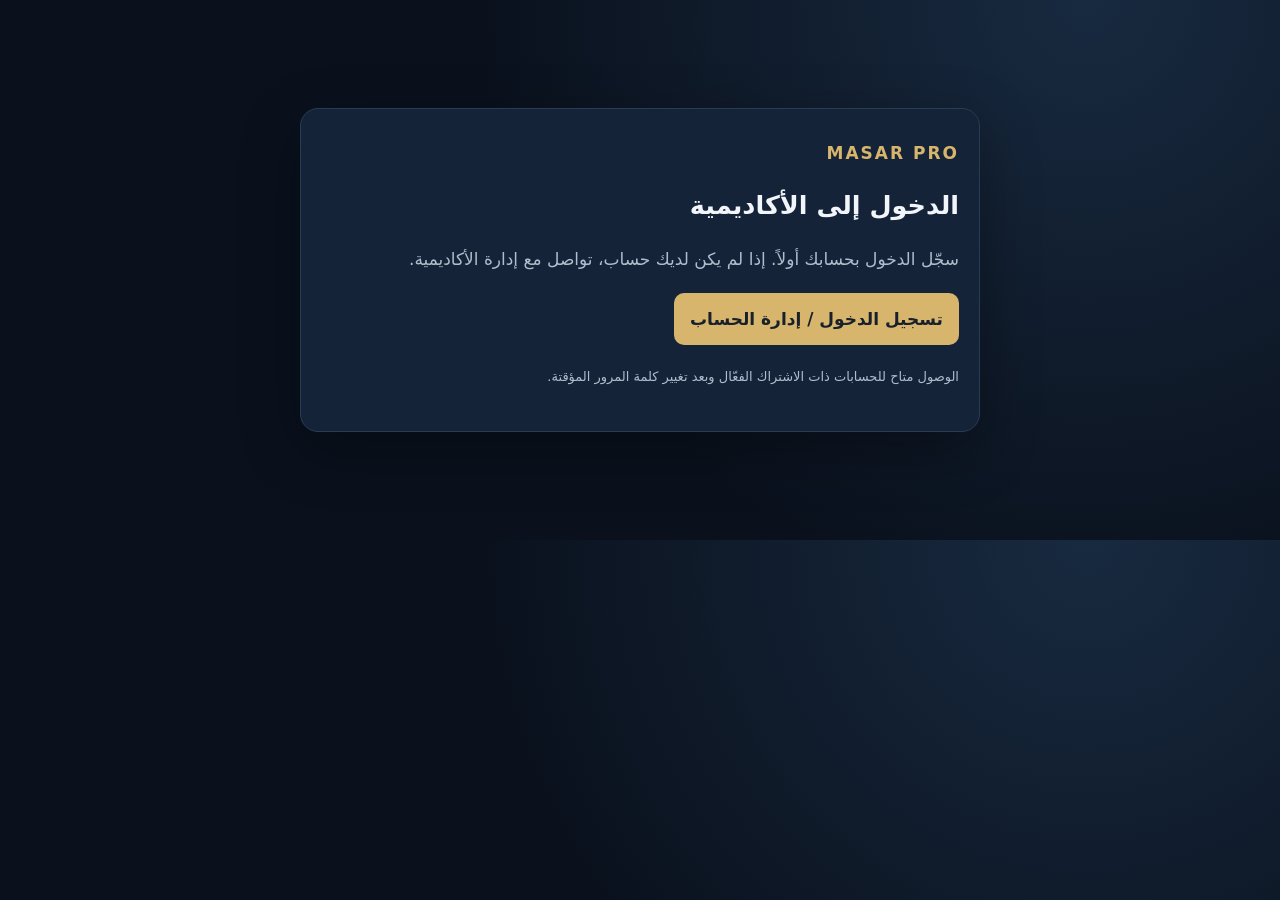
==== commit b03865d9: "Apply responsive design system to academy" ====
--- a/index.html
+++ b/index.html
@@ -28,16 +28,17 @@
 .lesson-content-table table{min-width:380px}
 .lesson-callout{padding:12px 14px;border-right:3px solid var(--green);background:#132a2a;border-radius:10px;margin:12px 0;color:#dceee8;font-size:14px}
 @media(max-width:560px){.visual-panel{padding:12px}.visual-canvas{padding:6px}.lesson-reference th,.lesson-reference td{padding:8px}}
-.strategy-grid{display:grid;grid-template-columns:repeat(2,minmax(0,1fr));gap:16px;margin:20px 0}.strategy-card{background:linear-gradient(145deg,#152338,#111c2b);border:1px solid var(--line);border-radius:var(--radius);padding:18px}.strategy-card h3{margin:5px 0 8px;color:var(--gold2)}.strategy-meta{display:flex;gap:7px;flex-wrap:wrap;margin:10px 0}.strategy-meta span{font-size:12px;border:1px solid var(--line);border-radius:20px;padding:2px 9px;color:var(--muted)}.strategy-card details{border-top:1px solid var(--line);padding:10px 0}.strategy-card summary{cursor:pointer;color:var(--gold2);font-weight:800}.strategy-card ul{margin:8px 0;padding-right:20px}.strategy-card li{margin:5px 0}.strategy-card .case{background:#0c1725;border:1px solid var(--line);border-radius:10px;padding:10px;margin:8px 0}.strategy-card .case b{color:var(--gold2)}.quiz-option{display:block;margin:8px 0;padding:8px 10px;border:1px solid var(--line);border-radius:10px;background:#0c1725}.quiz-option input{accent-color:var(--gold);margin-left:7px}.strategy-card .small{color:var(--muted)}.stats .stat strong{font-size:22px}.sim-open{color:var(--blue)}.sim-win{color:var(--green)}.sim-loss{color:var(--red)}#coachOutput{margin-top:12px}.coach-item{border-bottom:1px solid var(--line);padding:8px 0}.coach-item:last-child{border:0}@media(max-width:760px){.strategy-grid{grid-template-columns:1fr}.nav button{padding:7px 8px;font-size:13px}}#accessGate{box-shadow:0 18px 60px #0005}#accessGate a:focus-visible{outline:2px solid #f0d59c;outline-offset:3px}</style></head>
+.strategy-grid{display:grid;grid-template-columns:repeat(2,minmax(0,1fr));gap:16px;margin:20px 0}.strategy-card{background:linear-gradient(145deg,#152338,#111c2b);border:1px solid var(--line);border-radius:var(--radius);padding:18px}.strategy-card h3{margin:5px 0 8px;color:var(--gold2)}.strategy-meta{display:flex;gap:7px;flex-wrap:wrap;margin:10px 0}.strategy-meta span{font-size:12px;border:1px solid var(--line);border-radius:20px;padding:2px 9px;color:var(--muted)}.strategy-card details{border-top:1px solid var(--line);padding:10px 0}.strategy-card summary{cursor:pointer;color:var(--gold2);font-weight:800}.strategy-card ul{margin:8px 0;padding-right:20px}.strategy-card li{margin:5px 0}.strategy-card .case{background:#0c1725;border:1px solid var(--line);border-radius:10px;padding:10px;margin:8px 0}.strategy-card .case b{color:var(--gold2)}.quiz-option{display:block;margin:8px 0;padding:8px 10px;border:1px solid var(--line);border-radius:10px;background:#0c1725}.quiz-option input{accent-color:var(--gold);margin-left:7px}.strategy-card .small{color:var(--muted)}.stats .stat strong{font-size:22px}.sim-open{color:var(--blue)}.sim-win{color:var(--green)}.sim-loss{color:var(--red)}#coachOutput{margin-top:12px}.coach-item{border-bottom:1px solid var(--line);padding:8px 0}.coach-item:last-child{border:0}@media(max-width:760px){.strategy-grid{grid-template-columns:1fr}.nav button{padding:7px 8px;font-size:13px}}#accessGate{box-shadow:0 18px 60px #0005}#accessGate a:focus-visible{outline:2px solid #f0d59c;outline-offset:3px}</style><link rel="stylesheet" href="./assets/masar-iphone-design.css">
+</head>
 <body>
 <div id="academyApp" class="hide">
-<div class="top"><div class="shell topin"><div class="brand">MASAR <small>TRADING ACADEMY · أكاديمية مسار</small></div><nav class="nav" aria-label="التنقل"><button class="active" data-view="home">الرئيسية</button><button data-view="tools">الأدوات</button><button data-view="strategies">مكتبة الاستراتيجيات</button><button data-view="marketlab">مختبر السوق</button><button data-view="simulator">المحاكي والمدرب</button><button data-view="journal">سجل التداول</button><button data-view="glossary">المصطلحات</button><button data-view="plan">خطة 14 يوماً</button><button onclick="location.href='./account.html'">حسابي</button></nav><button class="ghost" onclick="showView('home')">القائمة الرئيسية</button></div></div>
+<div class="top"><div class="shell topin"><div class="brand">MASAR <small>TRADING ACADEMY · أكاديمية مسار</small></div><nav class="nav" aria-label="التنقل"><button class="active" data-view="home">الرئيسية</button><button data-view="tools">الأدوات</button><button data-view="strategies">مكتبة الاستراتيجيات</button><button data-view="marketlab">مختبر السوق</button><button data-view="simulator">المحاكي والمدرب</button><button data-view="journal">سجل التداول</button><button data-view="glossary">المصطلحات</button><button data-view="plan">خطة 14 يوماً</button><button data-view="mt5course">دورة MT5</button><button onclick="location.href='./account.html'">حسابي</button></nav><button class="ghost" onclick="showView('home')">القائمة الرئيسية</button></div></div>
 <header class="shell hero"><div class="eyebrow">منهج تأسيسي · الفوركس والذهب · إدارة المخاطر</div><h1>افهم السوق قبل أن <span class="gold">تخاطر برأس مالك.</span></h1><p>برنامج تعليمي عربي منظم يبدأ بالمفاهيم الأساسية، ويمر بقراءة الأسعار والتحليل، وينتهي ببناء خطة تداول وسجل مراجعة. لا إشارات ولا وعود بأرباح؛ الهدف هو المعرفة والانضباط.</p><div class="actions no-print"><button class="btn" onclick="document.getElementById('curriculum').scrollIntoView({behavior:'smooth'})">ابدأ التعلّم</button><button class="btn alt" onclick="showView('tools')">افتح أدوات إدارة المخاطر</button></div></header>
 <main class="shell">
 <section id="homeView" class="view active">
 <div class="stats"><div class="stat"><strong>10</strong><span>وحدات منهجية</span></div><div class="stat"><strong>50</strong><span>سؤال مراجعة</span></div><div class="stat"><strong id="doneCount">0 / 10</strong><span>الوحدات المكتملة</span></div><div class="stat"><strong id="scoreTop">—</strong><span>نتيجة الاختبار النهائي</span></div></div>
-<div class="card"><div style="display:flex;justify-content:space-between;gap:10px"><b>تقدمك في المنهج</b><span id="percent" class="gold">0%</span></div><div class="progress"><span id="progressBar"></span></div><div class="small">يُحفظ التقدم محلياً في هذا المتصفح والجهاز. لا تتم مزامنته تلقائياً بين الأجهزة.</div></div>
-<section class="section" id="curriculum"><div class="sectionhead"><h2>المنهج الدراسي</h2><span class="pill">مبتدئ إلى تأسيسي</span></div><div id="unitGrid" class="grid"></div></section>
+<div class="card"><div style="display:flex;justify-content:space-between;gap:10px"><b>تقدمك في المنهج</b><span id="percent" class="gold">0%</span></div><div class="progress"><span id="progressBar"></span></div><div class="small">يُحفظ تقدم المنهج على هذا الجهاز ويُزامن مع حسابك عند تسجيل الدخول؛ تبقى بيانات الأدوات والسجلات المحلية على الجهاز.</div></div>
+<section class="section" id="curriculum"><div class="sectionhead"><h2>المنهج الدراسي</h2><span class="pill">مبتدئ إلى تأسيسي</span></div><p id="unitLockFeedback" class="feedback" role="status" aria-live="polite"></p><div id="unitGrid" class="grid"></div></section>
 <div class="notice section"><b>تنبيه تعليمي:</b> تداول الفوركس والعقود ذات الرافعة المالية والذهب قد يؤدي إلى خسارة جزء كبير من رأس المال أو كله. هذا المنهج للتثقيف العام فقط، ولا يمثل نصيحة استثمارية أو توصية تداول أو ضماناً للربح.</div>
 <div class="section card"><h2>الاختبار النهائي</h2><p class="muted">اختبار من 10 أسئلة عشوائية من محتوى المنهج. يتطلب إكمال الوحدات العشر، والنجاح من 8 إجابات صحيحة.</p><button class="btn" id="finalExamBtn" onclick="startFinal()">ابدأ الاختبار النهائي</button><div id="finalExam" class="hide"></div></div>
 <div class="section card"><h2>شهادة الإتمام</h2><p class="muted">تُتاح بعد إكمال الوحدات العشر واجتياز الاختبار النهائي بنسبة 80% أو أكثر. الشهادة إثبات إتمام تعليمي فقط وليست اعتماداً مهنياً.</p><button class="btn alt" onclick="showCertificate()">عرض الشهادة</button></div>
@@ -103,10 +104,11 @@
 </section>
 <section id="journalView" class="view"><div class="sectionhead"><h2>سجل التداول التدريبي</h2><span class="pill">محاكاة أو مراجعة تاريخية</span></div><div class="card"><p class="muted">سجل قراراتك لتقييم الالتزام بالخطة. لا تدخل بيانات حساسة أو معلومات حسابك لدى وسيط.</p><div class="toolgrid"><div class="field"><label>الأداة (مثال: EUR/USD أو XAU/USD)</label><input id="jAsset" placeholder="XAU/USD"></div><div class="field"><label>التاريخ</label><input id="jDate" type="date"></div><div class="field"><label>نوع الصفقة</label><select id="jSide"><option>شراء</option><option>بيع</option><option>تجريبية / بدون تنفيذ</option></select></div><div class="field"><label>نتيجة الصفقة (ر.ع، موجب أو سالب)</label><input id="jResult" type="number" step=".001" placeholder="0"></div><div class="field"><label>سبب الفكرة وشروطها</label><textarea id="jReason" rows="2"></textarea></div><div class="field"><label>ماذا تعلمت؟</label><textarea id="jLearn" rows="2"></textarea></div></div><button class="btn" onclick="addJournal()">حفظ السجل على هذا الجهاز</button></div><div class="card section"><div class="sectionhead"><h3>السجلات المحفوظة</h3><div class="actions"><button class="btn alt" onclick="exportJournal()">تصدير CSV</button><button class="ghost" onclick="clearJournal()">مسح السجل</button></div></div><div id="journalList" class="tablewrap"></div></div></section>
 <section id="glossaryView" class="view"><div class="sectionhead"><h2>قاموس المصطلحات</h2><span class="pill">مرجع سريع</span></div><div class="field"><input id="glossSearch" placeholder="ابحث عن مصطلح..." oninput="renderGlossary()"></div><div id="glossary" class="glossary"></div></section>
-<section id="planView" class="view"><div class="sectionhead"><h2>خطة تعلّم لمدة 14 يوماً</h2><span class="pill">30–60 دقيقة يومياً</span></div><div id="planGrid" class="grid"></div></section>
+<section id="mt5courseView" class="view"><div class="sectionhead"><div><h2 id="mt5CourseTitle">دورة MetaTrader 5 العملية</h2><p id="mt5CourseIntro" class="muted"></p></div><span class="pill" id="mt5CourseProgress">0 / 12 مكتملة</span></div><div class="card notice">هذه دورة تعليمية على حساب Demo فقط. لا تشارك بيانات الدخول، ولا يلزم فتح صفقات لإكمال الدروس.</div><div class="grid" id="mt5CourseLessons"></div><section class="card section" id="mt5CourseExam"><h3>الاختبار الختامي</h3><p class="muted">10 أسئلة؛ النجاح من 8 إجابات صحيحة. يلزم إكمال الدروس الاثني عشر أولاً.</p><div id="mt5CourseExamQuestions"></div><button class="btn" id="mt5CourseExamSubmit">تصحيح الاختبار</button><p id="mt5CourseExamFeedback" class="feedback" role="status"></p></section></section><section id="planView" class="view"><div class="sectionhead"><h2>خطة تعلّم لمدة 14 يوماً</h2><span class="pill">30–60 دقيقة يومياً</span></div><div id="planGrid" class="grid"></div></section>
 <section id="certificateView" class="view"><div class="certificate" id="certificate"><div style="letter-spacing:4px;color:#96723b;font-weight:900">MASAR TRADING ACADEMY</div><h2>شهادة إتمام تعليمية</h2><p style="color:#5e5a50">تشهد أكاديمية مسار بأن المتعلم</p><div class="name" id="certName">اسم المتعلم</div><p style="color:#5e5a50">قد أكمل المنهج التأسيسي في فهم الفوركس والذهب وإدارة المخاطر</p><h3 id="certDate" style="color:#795a28"></h3><p style="font-size:12px;color:#625b4f">هذه شهادة إتمام ذاتية صادرة عن المنصة التعليمية، وليست اعتماداً مهنياً أو ترخيصاً مالياً.</p></div><div class="card no-print"><div class="field"><label>اسم المتعلم الذي يظهر في الشهادة</label><input id="learnerName" placeholder="اكتب الاسم"></div><button class="btn" onclick="printCertificate()">طباعة / حفظ PDF</button><button class="btn alt" onclick="showView('home')">رجوع</button><p id="certStatus" class="small"></p></div></section>
 </main>
-<footer><div class="shell"><b>أكاديمية مسار | MASAR Trading Academy</b><p>محتوى تثقيفي عام فقط. لا يقدم الموقع نصائح استثمارية شخصية أو توصيات شراء وبيع أو إدارة أموال الغير. لا توجد نتائج مضمونة. تحقّق دائماً من فهمك للمخاطر وشروط الوسيط والجهة الرقابية المختصة قبل اتخاذ أي قرار.</p><p>التقدم والسجل محفوظان محلياً في متصفحك. مسح بيانات المتصفح قد يؤدي إلى فقدانهما. لا توجد حالياً حسابات مستخدمين أو مزامنة سحابية أو نظام تحقق من الدفع.</p></div></footer>
+<footer><div class="shell"><b>أكاديمية مسار | MASAR Trading Academy</b><p>محتوى تثقيفي عام فقط. لا يقدم الموقع نصائح استثمارية شخصية أو توصيات شراء وبيع أو إدارة أموال الغير. لا توجد نتائج مضمونة. تحقّق دائماً من فهمك للمخاطر وشروط الوسيط والجهة الرقابية المختصة قبل اتخاذ أي قرار.</p><p>تقدم المنهج يُزامن مع حسابك عند الاتصال، بينما تُحفظ بيانات الأدوات والسجلات المحلية في المتصفح. قد يؤدي مسح بيانات المتصفح إلى فقدان البيانات المحلية التي لم تُصدّر.</p></div></footer>
+<script src="./assets/masar-unit-access.js"></script>
 <script>
 let units = [];;
 
@@ -117,7 +119,6 @@
 function renderStrategies(){
  const host=document.getElementById("strategyGrid");if(!host)return;
  host.innerHTML=strategyLibrary.map((s,i)=>{
-  const mt=strategyMT5[s.id]||{mobile:["افتح الرسم وحدد الأداة والإطار الزمني الواردين في الخطة.","علّم مناطق الدخول والإبطال قبل كشف الشموع التالية.","راجع الأمر والحجم والوقف والهدف على حساب Demo فقط."],desktop:["افتح الرسم من Market Watch وحدد الإطار الزمني الوارد في الخطة.","استخدم Insert > Objects لتعليم مناطق الدخول والإبطال قبل كشف الشموع التالية.","راجع New Order والحجم والوقف والهدف على حساب Demo فقط."]};
   return '<article class="strategy-card"><div class="eyebrow">الاستراتيجية '+String(i+1).padStart(2,"0")+'</div><h3>'+escapeHtml(s.name)+'</h3><div class="strategy-meta"><span>'+escapeHtml(s.type)+'</span><span>'+escapeHtml(s.timeframe)+'</span></div><p>'+escapeHtml(s.logic)+'</p><details><summary>شروط التطبيق وإدارة الصفقة</summary><ul><li><b>السوق والإطار:</b> '+escapeHtml(s.market)+'؛ '+escapeHtml(s.timeframe)+'</li><li><b>الدخول:</b> '+escapeHtml(s.entry)+'</li><li><b>الخروج:</b> '+escapeHtml(s.exit)+'</li><li><b>الإبطال:</b> '+escapeHtml(s.invalid)+'</li><li><b>وقف الخسارة:</b> '+escapeHtml(s.stop)+'</li><li><b>إدارة المخاطر:</b> '+escapeHtml(s.risk)+'</li></ul></details><div class="actions"><button class="btn" onclick="openStrategyReplay(\''+s.id+'\')">جرّب الاستراتيجية في المحاكي</button></div><details><summary>مثال افتراضي ناجح وآخر خاسر</summary><div class="case"><b>سيناريو يحقق الشروط:</b><p>'+escapeHtml(s.win)+'</p></div><div class="case"><b>سيناريو يفشل:</b><p>'+escapeHtml(s.loss)+'</p></div></details><details><summary>تمرين عملي واختبار ذاتي</summary><p>'+escapeHtml(s.practice)+'</p><p><b>'+escapeHtml(s.quiz)+'</b></p>'+s.answers.map((a,k)=>'<label class="quiz-option"><input type="radio" name="strategy_'+s.id+'" value="'+k+'"> '+escapeHtml(a)+'</label>').join('')+'<button class="btn alt" onclick="checkStrategyQuiz(\''+s.id+'\')">تحقق من الإجابة</button><span id="strategyFeedback_'+s.id+'" class="small" aria-live="polite"></span></details><p class="small">لا توجد نتائج أداء موثقة لهذه الاستراتيجية في المنصة حالياً. اختبر القواعد بعد التكاليف وعلى بيانات خارج العينة، ثم بحساب تجريبي.</p></article>';
  }).join('');
 }
@@ -134,7 +135,7 @@
 updateMarketLabScore();
 }
 function readMarketLabProgress(){try{const x=JSON.parse(localStorage.getItem("masar_marketlab_v1")||"{}");return x&&typeof x==="object"?x:{}}catch(e){return {}}}
-function answerMarketCase(id){const c=marketCases.find(x=>x.id===id),picked=document.querySelector('input[name="lab_'+id+'"]:checked'),out=document.getElementById("labFeedback_"+id);if(!c||!out)return;if(!picked){out.textContent="اختر إجابة أولاً.";return}const ok=Number(picked.value)===c.correct,p=readMarketLabProgress();p[id]={answer:Number(picked.value),correct:ok};try{localStorage.setItem("masar_marketlab_v1",JSON.stringify(p))}catch(e){}out.innerHTML=(ok?'<b style="color:var(--green)">قرار صحيح.</b> ':'<b style="color:var(--red)">راجع القاعدة.</b> ')+escapeHtml(c.why);updateMarketLabScore()}
+function answerMarketCase(id){const c=marketCases.find(x=>x.id===id),picked=document.querySelector('input[name="lab_'+id+'"]:checked'),out=document.getElementById("labFeedback_"+id);if(!c||!out)return;if(!picked){out.textContent="اختر إجابة أولاً.";return}const ok=Number(picked.value)===c.correct,p=readMarketLabProgress();p[id]={answer:Number(picked.value),correct:ok,at:new Date().toISOString()};let saved=true;try{localStorage.setItem("masar_marketlab_v1",JSON.stringify(p))}catch(e){saved=false}out.innerHTML=(ok?'<b style="color:var(--green)">قرار صحيح.</b> ':'<b style="color:var(--red)">راجع القاعدة.</b> ')+escapeHtml(c.why)+(saved?"":" تعذر حفظ المحاولة على هذا الجهاز؛ تحقق من مساحة التخزين.");updateMarketLabScore()}
 function updateMarketLabScore(){const p=readMarketLabProgress(),done=marketCases.filter(c=>p[c.id]&&Number.isInteger(p[c.id].answer)).length,correct=marketCases.filter(c=>p[c.id]&&p[c.id].correct===true).length,el=document.getElementById("labScore");if(el)el.textContent=done+" / "+marketCases.length+" مكتملة · "+correct+" صحيحة"}
 
 
@@ -179,11 +180,12 @@
 function showView(name){document.querySelectorAll(".view").forEach(x=>x.classList.remove("active"));let el=document.getElementById(name+"View");if(el)el.classList.add("active");document.querySelectorAll(".nav button").forEach(b=>b.classList.toggle("active",b.dataset.view===name));window.scrollTo({top:0,behavior:"smooth"});if(name==="strategies")renderStrategies();if(name==="marketlab")renderMarketLab();if(name==="simulator"){renderPaperTrades();renderDiscipline()}if(name==="journal")renderJournal();if(name==="glossary")renderGlossary();if(name==="plan")renderPlan()}
 document.querySelectorAll(".nav button").forEach(b=>b.addEventListener("click",()=>showView(b.dataset.view)));
 function renderProgress(){let n=state.completed.length,p=Math.round(n/units.length*100);document.getElementById("doneCount").textContent=n+" / 10";document.getElementById("percent").textContent=p+"%";document.getElementById("progressBar").style.width=p+"%";document.getElementById("scoreTop").textContent=state.finalScore===null?"—":state.finalScore+"/10";document.getElementById("finalExamBtn").disabled=n!==10}
-function renderUnits(){document.getElementById("unitGrid").innerHTML=units.map((u,i)=>'<article class="card unit"><div class="num">الوحدة '+(i+1).toString().padStart(2,"0")+'</div><h3>'+u.title+'</h3><p>'+u.intro+'</p><div class="status">'+(state.completed.includes(i)?"✓ مكتملة · النتيجة "+state.scores[i]+"/5":"درس + تطبيق + اختبار")+'</div><div class="actions"><button class="btn" onclick="openUnit('+i+')">'+(state.completed.includes(i)?"مراجعة الوحدة":"ابدأ الوحدة")+'</button></div></article>').join("")}
-function openUnit(i){renderLessonVisual(i);currentUnit=Math.max(0,Math.min(units.length-1,i));document.getElementById("prevUnitBtn").disabled=currentUnit===0;document.getElementById("nextUnitBtn").disabled=currentUnit===units.length-1||!state.completed.includes(currentUnit);quizAnswers={};let u=units[currentUnit];document.getElementById("lessonNumber").textContent="الوحدة "+(i+1)+" من 10";document.getElementById("lessonTitle").textContent=u.title;document.getElementById("lessonIntro").textContent=u.intro;document.getElementById("lessonContent").innerHTML=u.content.map(c=>'<h3>'+c[0]+'</h3><p>'+c[1]+'</p>').join("")+'<div class="keybox"><b>الخلاصة:</b> '+u.key+'</div>';document.getElementById("exerciseText").textContent=u.exercise;document.getElementById("exerciseInput").innerHTML='<textarea id="exerciseAnswer" rows="3" placeholder="دوّن إجابتك أو ملاحظاتك هنا..." style="width:100%;background:#0b1421;border:1px solid var(--line);border-radius:9px;color:var(--text);padding:10px"></textarea><p class="small">ملاحظات التطبيق تبقى على جهازك إذا حفظتها باستخدام زر حفظ ملاحظتي.</p><button class="btn alt" onclick="saveExercise()">حفظ ملاحظتي</button>';document.getElementById("exerciseAnswer").value=localStorage.getItem("masar_ex_"+i)||"";document.getElementById("unitQuiz").innerHTML=u.quiz.map((q,j)=>'<div class="quizq"><b>'+(j+1)+'. '+q[0]+'</b>'+q[1].map((a,k)=>'<label class="option"><input type="radio" name="uq'+j+'" value="'+k+'"> '+a+'</label>').join("")+'</div>').join("");document.getElementById("unitFeedback").textContent="";showView("lesson")}
-function saveExercise(){localStorage.setItem("masar_ex_"+currentUnit,document.getElementById("exerciseAnswer").value);document.getElementById("unitFeedback").textContent="تم حفظ ملاحظتك على هذا الجهاز.";document.getElementById("unitFeedback").style.color="var(--green)"}
-function submitUnitQuiz(){let q=units[currentUnit].quiz,score=0,missing=0;q.forEach((x,j)=>{let v=document.querySelector('input[name="uq'+j+'"]:checked');if(!v)missing++;else if(Number(v.value)===x[2])score++});if(missing){document.getElementById("unitFeedback").textContent="أجب عن جميع الأسئلة الخمسة أولاً.";document.getElementById("unitFeedback").style.color="var(--red)";return}state.scores[currentUnit]=Math.max(Number(state.scores[currentUnit])||0,score);if(score>=4&&!state.completed.includes(currentUnit))state.completed.push(currentUnit);saveState();renderUnits();document.getElementById("nextUnitBtn").disabled=currentUnit===units.length-1||!state.completed.includes(currentUnit);document.getElementById("unitFeedback").textContent="نتيجتك: "+score+"/5. "+(score>=4?"اجتزت الوحدة بنجاح.":"لم تصل إلى 4/5. راجع الشرح وحاول مرة أخرى.");document.getElementById("unitFeedback").style.color=score>=4?"var(--green)":"var(--red)"}
-function nextUnit(){if(!state.completed.includes(currentUnit)){const out=document.getElementById("unitFeedback");out.textContent="لا يمكنك الانتقال قبل اجتياز اختبار الوحدة بنتيجة 4/5 على الأقل.";out.style.color="var(--red)";document.getElementById("nextUnitBtn").disabled=true;return}openUnit(Math.min(9,currentUnit+1))}function prevUnit(){openUnit(Math.max(0,currentUnit-1))}
+ function unitUnlocked(index){return MASARUnitAccess.isUnlocked(index,state.completed,units.length)}
+ function renderUnits(){document.getElementById("unitGrid").innerHTML=units.map((u,i)=>{const unlocked=unitUnlocked(i),completed=state.completed.includes(i);return '<article class="card unit '+(unlocked?"":"locked")+'"><div class="num">الوحدة '+(i+1).toString().padStart(2,"0")+'</div><h3>'+u.title+'</h3><p>'+u.intro+'</p><div class="status">'+(completed?"✓ مكتملة · النتيجة "+state.scores[i]+"/5":unlocked?"درس + تطبيق + اختبار":"🔒 مقفلة · اجتز الوحدة السابقة")+'</div><div class="actions"><button class="btn" '+(unlocked?"":"disabled")+' onclick="openUnit('+i+')">'+(completed?"مراجعة الوحدة":unlocked?"ابدأ الوحدة":"مقفل")+'</button></div></article>'}).join("")}
+ function openUnit(i){if(!unitUnlocked(i)){const feedback=document.getElementById("unitLockFeedback");if(feedback)feedback.textContent="أكمل الوحدات السابقة واجتز اختبار كل وحدة بنتيجة 4/5 على الأقل لفتح هذا الدرس.";return false}const index=i;renderLessonVisual(index);currentUnit=index;const lockFeedback=document.getElementById("unitLockFeedback");if(lockFeedback)lockFeedback.textContent="";document.getElementById("prevUnitBtn").disabled=currentUnit===0;document.getElementById("nextUnitBtn").disabled=currentUnit===units.length-1||!state.completed.includes(currentUnit)||!unitUnlocked(currentUnit+1);quizAnswers={};let u=units[currentUnit];document.getElementById("lessonNumber").textContent="الوحدة "+(index+1)+" من "+units.length;document.getElementById("lessonTitle").textContent=u.title;document.getElementById("lessonIntro").textContent=u.intro;document.getElementById("lessonContent").innerHTML=u.content.map(c=>'<h3>'+c[0]+'</h3><p>'+c[1]+'</p>').join("")+'<div class="keybox"><b>الخلاصة:</b> '+u.key+'</div>';document.getElementById("exerciseText").textContent=u.exercise;document.getElementById("exerciseInput").innerHTML='<textarea id="exerciseAnswer" rows="3" placeholder="دوّن إجابتك أو ملاحظاتك هنا..." style="width:100%;background:#0b1421;border:1px solid var(--line);border-radius:9px;color:var(--text);padding:10px"></textarea><p class="small">ملاحظات التطبيق تبقى على جهازك إذا حفظتها باستخدام زر حفظ ملاحظتي.</p><button class="btn alt" onclick="saveExercise()">حفظ ملاحظتي</button>';document.getElementById("exerciseAnswer").value=localStorage.getItem("masar_ex_"+index)||"";document.getElementById("unitQuiz").innerHTML=u.quiz.map((q,j)=>'<div class="quizq"><b>'+(j+1)+'. '+q[0]+'</b>'+q[1].map((a,k)=>'<label class="option"><input type="radio" name="uq'+j+'" value="'+k+'"> '+a+'</label>').join("")+'</div>').join("");document.getElementById("unitFeedback").textContent="";showView("lesson");return true}
+function saveExercise(){try{localStorage.setItem("masar_ex_"+currentUnit,document.getElementById("exerciseAnswer").value);localStorage.setItem("masar_ex_updated_"+currentUnit,String(Date.now()));document.getElementById("unitFeedback").textContent="تم حفظ ملاحظتك على هذا الجهاز.";document.getElementById("unitFeedback").style.color="var(--green)"}catch(e){document.getElementById("unitFeedback").textContent="تعذر حفظ الملاحظة على هذا الجهاز؛ تحقق من مساحة التخزين.";document.getElementById("unitFeedback").style.color="var(--red)"}}
+ function submitUnitQuiz(){let q=units[currentUnit].quiz,score=0,missing=0;q.forEach((x,j)=>{let v=document.querySelector('input[name="uq'+j+'"]:checked');if(!v)missing++;else if(Number(v.value)===x[2])score++});if(missing){document.getElementById("unitFeedback").textContent="أجب عن جميع الأسئلة الخمسة أولاً.";document.getElementById("unitFeedback").style.color="var(--red)";return}const passed=MASARUnitAccess.isPassingScore(score,q.length,4);state.scores[currentUnit]=Math.max(Number(state.scores[currentUnit])||0,score);if(passed&&!state.completed.includes(currentUnit))state.completed.push(currentUnit);saveState();renderUnits();document.getElementById("nextUnitBtn").disabled=currentUnit===units.length-1||!state.completed.includes(currentUnit)||!unitUnlocked(currentUnit+1);document.getElementById("unitFeedback").textContent="نتيجتك: "+score+"/"+q.length+". "+(passed?"اجتزت الوحدة بنجاح.":"لم تصل إلى 4/5. راجع الشرح وحاول مرة أخرى.");document.getElementById("unitFeedback").style.color=passed?"var(--green)":"var(--red)"}
+ function nextUnit(){if(!state.completed.includes(currentUnit)){const out=document.getElementById("unitFeedback");out.textContent="لا يمكنك الانتقال قبل اجتياز اختبار الوحدة بنتيجة 4/5 على الأقل.";out.style.color="var(--red)";document.getElementById("nextUnitBtn").disabled=true;return}if(currentUnit<units.length-1)openUnit(currentUnit+1)}function prevUnit(){if(currentUnit>0)openUnit(currentUnit-1)}
 function calcRisk(){let c=Number(document.getElementById("capital").value),p=Number(document.getElementById("riskPct").value),out=document.getElementById("riskAmount");if(!Number.isFinite(c)||!Number.isFinite(p)||c<0||p<0||p>100){out.textContent="تحقق من القيم";return}out.textContent=(c*p/100).toFixed(3)+" ر.ع";document.getElementById("riskNote").textContent="النسبة "+p+"% من رأس المال. هذا حد حسابي افتراضي وليس توصية لتحديد مخاطرتك."}
 function calcRR(){let s=Number(document.getElementById("stopDist").value),t=Number(document.getElementById("targetDist").value);document.getElementById("rrResult").textContent=Number.isFinite(s)&&Number.isFinite(t)&&s>0&&t>=0?"1 : "+(t/s).toFixed(2):"أدخل مسافات صحيحة"}
 function calcSequence(){let c=Number(document.getElementById("seqCapital").value),p=Number(document.getElementById("seqLoss").value),n=Number(document.getElementById("seqCount").value);if(!Number.isFinite(c)||!Number.isFinite(p)||!Number.isFinite(n)||c<0||p<0||p>100||n<0||!Number.isInteger(n)||n>100){document.getElementById("seqResult").textContent="تحقق من القيم: عدد الخسائر يجب أن يكون عدداً صحيحاً بين 0 و100.";return}document.getElementById("seqResult").textContent=(c*Math.pow(1-p/100,n)).toFixed(3)+" ر.ع"}
@@ -204,6 +206,7 @@
 function renderGlossary(){let s=(document.getElementById("glossSearch").value||"").toLowerCase();document.getElementById("glossary").innerHTML=glossaryItems.filter(x=>(x[0]+" "+x[1]).toLowerCase().includes(s)).map(x=>'<div class="term"><b>'+x[0]+'</b><div class="small">'+x[1]+'</div></div>').join("")||'<p class="muted">لا توجد نتائج.</p>'}
 function renderPlan(){document.getElementById("planGrid").innerHTML=plan.map(x=>'<div class="card"><div class="eyebrow">'+x[0]+'</div><h3>'+x[1]+'</h3><p class="muted">'+x[2]+'</p></div>').join("")}
 if("serviceWorker" in navigator && location.protocol!=="file:"){window.addEventListener("load",()=>navigator.serviceWorker.register("./sw.js").catch(()=>{}))}
+window.masarReloadProgressFromStorage=function(){state=loadState();paperTrades=paperLoad()};
 window.masarInitialize=function(data){
  units=data.units;
  lessonVisuals=data.lessonVisuals;
@@ -223,24 +226,34 @@
 <a id="gateAccountLink" href="./account.html" style="display:inline-block;background:#d8b56c;color:#17202b;padding:10px 16px;border-radius:10px;font-weight:800;text-decoration:none">تسجيل الدخول / إدارة الحساب</a>
 <p style="color:#b0bdcc;font-size:13px;margin-top:20px">الوصول متاح للحسابات ذات الاشتراك الفعّال وبعد تغيير كلمة المرور المؤقتة.</p></section>
 <script src="./assets/masar-config.js"></script>
+<script src="./assets/masar-auth-session.js"></script>
+<script src="./assets/masar-progress-sync.js"></script>
 <script>
 (async()=>{
- const gate=document.getElementById("accessGate"),app=document.getElementById("academyApp"),message=document.getElementById("gateMessage"),cfg=window.MASAR_CONFIG||{},raw=sessionStorage.getItem("masar_auth_session");
- if(!raw){message.textContent="سجّل الدخول بحسابك أولاً. إذا لم يكن لديك حساب، تواصل مع إدارة الأكاديمية.";return}
- let session;try{session=JSON.parse(raw)}catch{sessionStorage.removeItem("masar_auth_session");message.textContent="انتهت الجلسة. سجّل الدخول مجدداً.";return}
+ const gate=document.getElementById("accessGate"),app=document.getElementById("academyApp"),message=document.getElementById("gateMessage"),cfg=window.MASAR_CONFIG||{};
+ if(!sessionStorage.getItem("masar_auth_session")){message.textContent="سجّل الدخول بحسابك أولاً. إذا لم يكن لديك حساب، تواصل مع إدارة الأكاديمية.";return}
  try{
-  const base=cfg.supabaseUrl.replace(/\/$/,""),headers={apikey:cfg.supabaseAnonKey,Authorization:"Bearer "+session.access_token,"Content-Type":"application/json"};
-  const access=await fetch(base+"/functions/v1/masar-access-check",{method:"POST",headers,body:"{}"});
+   let session=await window.MASARAuthSession.getValidSession();
+   const base=cfg.supabaseUrl.replace(/\/$/,""),headers={apikey:cfg.supabaseAnonKey,"Content-Type":"application/json"};
+   const access=await window.MASARAuthSession.authorizedFetch(base+"/functions/v1/masar-access-check",{method:"POST",headers,body:"{}"});
   const accessData=await access.json().catch(()=>({}));
   if(!access.ok)throw new Error(accessData.error==="password_change_required"?"غيّر كلمة المرور المؤقتة من صفحة الحساب قبل دخول الأكاديمية.":accessData.error==="subscription_inactive"?"اشتراكك غير فعّال أو انتهت مدته. تواصل مع الإدارة للتجديد.":"تعذر التحقق من صلاحية الحساب. سجّل الدخول مجدداً.");
   message.textContent="تم التحقق من الاشتراك. جارٍ تحميل المحتوى المحمي…";
-  const content=await fetch(base+"/functions/v1/masar-content",{method:"POST",headers,body:"{}"});
+   const content=await window.MASARAuthSession.authorizedFetch(base+"/functions/v1/masar-content",{method:"POST",headers,body:"{}"});
   const data=await content.json().catch(()=>({}));
   if(!content.ok)throw new Error(data.error==="subscription_inactive"?"انتهى اشتراكك أو لا يوجد اشتراك فعّال.": "تعذر تحميل المحتوى المحمي. حاول تسجيل الدخول مجدداً.");
+  try{
+    session=await window.MASARAuthSession.getValidSession();
+    if(window.MASARProgressSync)await window.MASARProgressSync.initialize(session.access_token);
+  }catch(syncError){console.warn("MASAR progress sync unavailable",syncError);if(window.MASARProgressSync?.showError)window.MASARProgressSync.showError(syncError.message)}
+  if(typeof window.masarReloadProgressFromStorage==="function")window.masarReloadProgressFromStorage();
+  if(typeof window.masarReloadStrategyProgress==="function")window.masarReloadStrategyProgress();
+  if(typeof window.masarReloadCurriculumLabProgress==="function")window.masarReloadCurriculumLabProgress();
+  window.__masarPendingContent=data;
   window.masarInitialize(data);
   gate.classList.add("hide");app.classList.remove("hide");
  }catch(e){message.textContent=e.message}
 })();</script>
 <script src="./assets/curriculum-lab.js"></script>
-<script src="./assets/masar-mt5.js"></script>
-<script src="./assets/masar-strategy-sim.js"></script></body></html>+<script src="./assets/masar-mt5.js"></script><script src="./assets/masar-mt5-course.js"></script>
+<script src="./assets/masar-strategy-sim.js"></script></body></html>
--- a/assets/masar-iphone-design.css
+++ b/assets/masar-iphone-design.css
@@ -0,0 +1,97 @@
+/* MASAR PRO responsive design system — informed by Apple HIG, adapted for web/PWA. */
+:root {
+  --masar-surface: #111d2c;
+  --masar-surface-raised: #17263a;
+  --masar-border: #34475f;
+  --masar-gold: #e4c47b;
+  --masar-gold-strong: #f3d99d;
+  --masar-text: #f4f6fa;
+  --masar-muted: #bdc7d5;
+  --masar-radius: 18px;
+  color-scheme: dark;
+  -webkit-text-size-adjust: 100%;
+  text-size-adjust: 100%;
+}
+html { scroll-padding-top: 7rem; }
+body { font-size: 17px; line-height: 1.7; color: var(--masar-text); }
+h1, h2, h3, h4 { line-height: 1.25; text-wrap: balance; }
+p, li { text-wrap: pretty; }
+a { text-underline-offset: .2em; }
+button, input, select, textarea { font: inherit; }
+button, a, input[type="checkbox"], input[type="radio"], select { -webkit-tap-highlight-color: transparent; }
+button, .btn, .ghost, .nav button, .link { min-height: 44px; }
+input, select, textarea { min-height: 44px; font-size: 16px; }
+:focus-visible { outline: 3px solid var(--masar-gold-strong); outline-offset: 3px; }
+::selection { background: #e4c47b55; }
+.shell { width: min(100% - 32px, 1180px); padding-inline: 0; }
+.card, .stat, .panel { border-color: var(--masar-border); border-radius: var(--masar-radius); }
+.btn { box-shadow: 0 1px 0 #fff2 inset; transition: transform .15s ease, filter .15s ease, background-color .15s ease; }
+.btn:active, .nav button:active { transform: scale(.985); }
+.lessonbody { max-width: 72ch; font-size: 17px; line-height: 1.8; }
+.lessonbody p, .lessonbody li { font-size: inherit; line-height: inherit; }
+#mt5CourseLessons { grid-template-columns: minmax(0, 1fr); width: min(100%, 860px); margin-inline: auto; gap: 20px; }
+#mt5CourseLessons .unit { padding: clamp(20px, 3vw, 32px); }
+#mt5CourseLessons .unit h3 { font-size: clamp(22px, 2.2vw, 28px); line-height: 1.35; }
+#mt5CourseLessons .mt5-course-body,
+#mt5CourseLessons .mt5-course-body p { font-size: 17px; line-height: 1.8; }
+#mt5CourseLessons .mt5-extra { padding: 18px; }
+.mt5-practice { scroll-margin-top: 7rem; }
+.option { min-height: 44px; display: flex; align-items: center; gap: 8px; }
+.option input { flex: 0 0 auto; }
+.visual-canvas, .tablewrap, .lesson-reference { max-width: 100%; }
+img, svg, video, canvas { max-width: 100%; }
+@media (max-width: 850px) {
+  .shell { width: min(100% - 28px, 720px); }
+  .top { padding-top: env(safe-area-inset-top); }
+  .topin { align-items: center; gap: 8px; }
+  .nav { gap: 4px; max-width: 100%; overscroll-behavior-x: contain; scrollbar-width: thin; }
+  .nav button { padding: 8px 12px; }
+  .hero { padding-block: 28px 20px; }
+  .hero h1 { font-size: clamp(30px, 8vw, 42px); }
+  .sectionhead { align-items: flex-start; flex-direction: column; }
+  .grid { grid-template-columns: repeat(2, minmax(0, 1fr)); }
+  .stats { grid-template-columns: repeat(2, minmax(0, 1fr)); }
+}
+@media (max-width: 600px) {
+  html { scroll-padding-top: 8rem; }
+  body { font-size: 17px; line-height: 1.7; overflow-wrap: anywhere; }
+  .shell { width: min(100% - 24px, 520px); }
+  .top { position: sticky; top: 0; }
+  .topin { display: flex; flex-wrap: wrap; justify-content: space-between; padding-block: 8px 6px; }
+  .brand { font-size: 17px; letter-spacing: 1.4px; }
+  .brand small { font-size: 11px; letter-spacing: .4px; }
+  .nav { order: 3; width: 100%; margin-inline: -2px; padding: 2px 2px 6px; }
+  .nav button { flex: 0 0 auto; padding-inline: 12px; white-space: nowrap; font-size: 14px; }
+  .hero { padding: 24px 0 18px; }
+  .hero h1 { font-size: clamp(29px, 8.5vw, 38px); }
+  .hero p { font-size: 16px; line-height: 1.75; }
+  .stats { gap: 9px; margin-block: 16px 24px; }
+  .stat { padding: 13px; }
+  .stat strong { font-size: 22px; }
+  .grid, .glossary, .toolgrid, .strategy-grid { grid-template-columns: minmax(0, 1fr); }
+  .grid { gap: 12px; }
+  .card, .panel { padding: 17px; border-radius: 16px; }
+  .section { margin-block: 24px; }
+  .sectionhead h2 { font-size: 22px; }
+  .lessonhead { flex-direction: column; }
+  .lessonbody { max-width: 100%; font-size: 17px; }
+  #mt5CourseLessons { gap: 14px; }
+  #mt5CourseLessons .unit { padding: 18px; }
+  #mt5CourseLessons .mt5-course-body,
+  #mt5CourseLessons .mt5-course-body p { font-size: 17px; line-height: 1.8; }
+  #mt5CourseLessons .mt5-extra { padding: 15px; }
+  #mt5CourseLessons .mt5-visual img { max-height: 60vh; }
+  .mt5-practice { padding: 15px; }
+  .actions { gap: 8px; }
+  .actions > .btn { flex: 1 1 auto; }
+  .field input, .field select, .field textarea { min-height: 48px; }
+  .wrap { width: min(100% - 24px, 520px); margin: 20px auto; padding: 0; }
+  .wrap .panel { padding: 18px; }
+  button, .btn, .link { min-height: 48px; padding: 11px 16px; }
+  .certificate { padding: 18px; border-width: 5px; }
+  .certificate h2 { font-size: 26px; }
+  footer { padding-bottom: calc(24px + env(safe-area-inset-bottom)); }
+}
+@media (prefers-reduced-motion: reduce) {
+  *, *::before, *::after { scroll-behavior: auto !important; animation-duration: .01ms !important; animation-iteration-count: 1 !important; transition-duration: .01ms !important; }
+}
